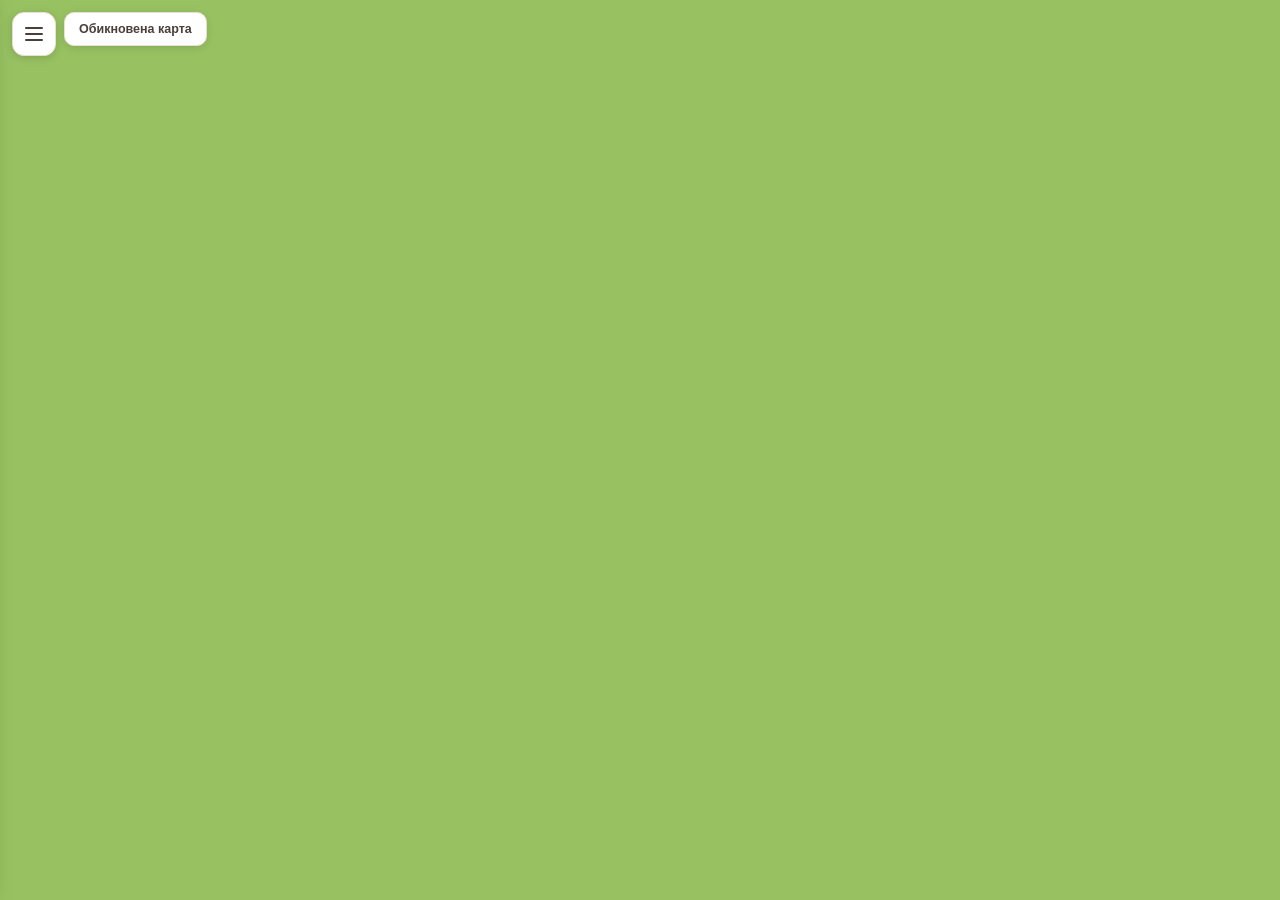
==== index.html @ 9bd8dcd1 "Add files via upload" ====
<!doctype html>
<html lang="en">
    <head>
        <meta charset="utf-8">
        <meta http-equiv="X-UA-Compatible" content="IE=edge">
        <meta name="viewport" content="initial-scale=1,user-scalable=no,maximum-scale=1,width=device-width">
        <meta name="mobile-web-app-capable" content="yes">
        <meta name="apple-mobile-web-app-capable" content="yes">
        <link rel="stylesheet" href="css/leaflet.css">
        <link rel="stylesheet" href="css/qgis2web.css">
        <link rel="stylesheet" href="css/fontawesome-all.min.css">
        <link rel="stylesheet" href="css/leaflet.photon.css">
        <style>
        #map {
            width: 100%;
            height: 100vh;
        }
        </style>
        <title></title>
    
<style>
  html, body { margin:0; padding:0; height:100%; font-family: 'Manrope', Arial, sans-serif; }
  #map { background: #98C262 !important; }
  .leaflet-container { background: #98C262 !important; }

  /* Popup styling */
  .pm-popup { max-width: 230px; }
  .pm-photo { width:100%; max-height: 130px; object-fit: cover; object-position: center 20%; border-radius:8px; margin-bottom:8px; display:block; }
  .pm-popup h3 { margin: 0 0 6px; font-size: 16px; }
  .pm-line { margin: 2px 0; font-size: 12.5px; }
  .pm-stop { margin: 6px 0; font-size: 11.5px; color:#8C7F78; display:flex; align-items:center; gap:6px; }
  .pm-dot { width:8px; height:8px; border-radius:50%; display:inline-block; flex-shrink:0; }
  .pm-btnrow { display:flex; gap:6px; margin-top:8px; }
  .pm-btn { flex:1; padding:8px 6px; border:none; border-radius:8px; color:#fff; font-weight:700; font-size:12px; cursor:pointer; }
  .pm-btn.pm-bus { background:#9FC3B0; }
  .pm-btn.pm-car { background:#B9A7DE; }
  .pm-btn:active { transform: scale(0.97); }

  /* Hamburger */
  #pm-hamburger {
    position: absolute; top: 12px; left: 12px; z-index: 1000;
    width: 42px; height: 42px; border-radius: 12px; background: #fff;
    border: 1px solid #EADFD3; box-shadow: 0 2px 8px rgba(0,0,0,0.15);
    display: flex; flex-direction: column; align-items: center; justify-content: center; gap: 4px;
    cursor: pointer;
  }
  #pm-hamburger span { width: 18px; height: 2px; background: #4A3F3A; border-radius: 2px; }

  #pm-overlay {
    position: fixed; inset: 0; background: rgba(36,30,28,0.35);
    z-index: 1998; opacity: 0; pointer-events: none; transition: opacity .25s ease;
  }
  #pm-overlay.show { opacity: 1; pointer-events: auto; }

  #pm-sidebar {
    position: fixed; top:0; left:0; bottom:0; width: min(320px, 85vw);
    background: #fff; z-index: 1999;
    transform: translateX(-105%); transition: transform .28s ease;
    display: flex; flex-direction: column; box-shadow: 6px 0 24px rgba(0,0,0,0.2);
  }
  #pm-sidebar.open { transform: translateX(0); }
  #pm-sidebar-head { padding: 18px 16px 10px; border-bottom: 1px solid #EADFD3; position: relative; }
  #pm-sidebar-head h2 { margin: 0 0 4px; font-size: 19px; color:#4A3F3A; }
  #pm-sidebar-head p { margin: 0 0 12px; font-size: 12px; color:#8C7F78; }
  #pm-search { width: 100%; box-sizing:border-box; padding: 9px 12px; border-radius: 10px; border: 1px solid #EADFD3; font-size: 13px; }
  #pm-close { position:absolute; top:14px; right:12px; width:28px; height:28px; border:none; background:#F4EFE9; border-radius:8px; cursor:pointer; font-size:14px; }
  #pm-list { flex:1; overflow-y:auto; padding: 8px 0 0; }
  .pm-item { display:flex; align-items:center; gap:9px; padding:10px 8px; border-radius:10px; cursor:pointer; }
  .pm-item:hover { background:#F7F3EE; }
  .pm-item .pm-item-dot { width:9px; height:9px; border-radius:50%; flex-shrink:0; }
  .pm-item .pm-item-name { font-size:13px; font-weight:600; color:#4A3F3A; line-height:1.3; }
  .pm-item .pm-item-addr { font-size:11px; color:#8C7F78; margin-top:1px; }

  /* Color mode switcher */
  #pm-modeswitch {
    display: flex; background: #F4EFE9; border-radius: 10px; padding: 3px;
    margin-bottom: 10px; gap: 2px;
  }
  #pm-modeswitch button {
    flex: 1; border: none; background: transparent; border-radius: 8px;
    padding: 7px 4px; font-family: inherit; font-size: 11.5px; font-weight: 700;
    color: #8C7F78; cursor: pointer;
  }
  #pm-modeswitch button.active { background: #fff; color: #4A3F3A; box-shadow: 0 1px 4px rgba(0,0,0,0.12); }
  #pm-legend { font-size: 11px; color:#8C7F78; margin: 0 0 10px; min-height: 16px; }
  #pm-legend .pm-lg-row { display:inline-flex; align-items:center; gap:4px; margin-right:10px; }
  #pm-legend .pm-lg-dot { width:8px; height:8px; border-radius:50%; display:inline-block; }

  /* Category selection buttons */
  #pm-category-select { display: flex; flex-direction: column; gap: 8px; margin: 12px 0 10px; }
  .pm-cat-btn {
    display: flex; align-items: center; gap: 10px; text-align: left;
    padding: 12px 14px; border-radius: 12px; border: 1.5px solid #EADFD3;
    background: #FBF8F5; cursor: pointer; font-family: inherit;
  }
  .pm-cat-btn .pm-cat-icon { font-size: 20px; flex-shrink: 0; }
  .pm-cat-btn .pm-cat-label { font-size: 12.5px; font-weight: 700; color: #4A3F3A; line-height: 1.3; }
  .pm-cat-btn.active { border-color: #4A3F3A; background: #fff; box-shadow: 0 2px 8px rgba(0,0,0,0.1); }
  #pm-mode-reset {
    width: 100%; margin: 2px 0 12px; padding: 8px; border: none; background: transparent;
    color: #8C7F78; font-size: 11.5px; text-decoration: underline; cursor: pointer; font-family: inherit;
  }
  #pm-list-section { display: none; flex: 1; min-height: 0; flex-direction: column; padding: 0 16px 16px; }
  #pm-list-section.show { display: flex; }

  /* Status badge, always visible on the map */
  #pm-statusbadge {
    position: absolute; top: 12px; left: 64px; z-index: 1000;
    background: #fff; border: 1px solid #EADFD3; border-radius: 10px;
    padding: 9px 14px; font-size: 12.5px; font-weight: 700; color: #4A3F3A;
    box-shadow: 0 2px 8px rgba(0,0,0,0.12);
  }

  /* Stop / parking indicator markers */
  .pm-stop-marker {
    width: 0; height: 0;
    border-left: 7px solid transparent;
    border-right: 7px solid transparent;
    border-bottom: 12px solid #5B9279;
    filter: drop-shadow(0 1px 2px rgba(0,0,0,0.35));
  }
  .pm-parking-marker {
    width: 12px; height: 12px;
    background: #6E4FA3;
    border-radius: 3px;
    box-shadow: 0 1px 3px rgba(0,0,0,0.35);
  }
  .pm-indicator-tooltip {
    font-size: 11px !important; font-weight: 700;
    background: #fff !important; border: 1px solid #EADFD3 !important;
    color: #4A3F3A !important; padding: 3px 7px !important;
    box-shadow: 0 1px 4px rgba(0,0,0,0.15) !important;
  }
  #pm-symbol-legend {
    border-top: 1px solid #EADFD3; padding-top: 10px; margin-top: 2px;
    display: flex; flex-direction: column; gap: 6px;
  }
  .pm-symbol-row { display: flex; align-items: center; gap: 9px; font-size: 11.5px; color: #8C7F78; }
  .pm-symbol-row .pm-stop-marker { flex-shrink: 0; filter: none; }
  .pm-symbol-row .pm-parking-marker { flex-shrink: 0; box-shadow: none; }

  /* Routes list */
  .pm-route-item {
    padding: 12px 10px; border-radius: 10px; cursor: pointer; margin-bottom: 4px;
    border: 1.5px solid transparent;
  }
  .pm-route-item:hover { background: #F7F3EE; }
  .pm-route-item.active { background: #FBF3EC; border-color: #4A3F3A; }
  .pm-route-item .pm-route-title { font-size: 13px; font-weight: 700; color: #4A3F3A; }
  .pm-route-item .pm-route-count { font-size: 11px; color: #8C7F78; margin-top: 2px; }
  #pm-route-steps { padding: 10px 2px 0; font-size: 11.5px; color: #8C7F78; }
  #pm-route-steps b { color: #4A3F3A; }
  #pm-route-clear {
    display: none; width: 100%; margin-top: 8px; padding: 8px; border: none;
    background: transparent; color: #8C7F78; font-size: 11px; text-decoration: underline;
    cursor: pointer; font-family: inherit;
  }
</style>
</head>
    <body>
        <div id="map">
        </div>
        <div id="pm-hamburger" onclick="pmToggleSidebar(true)"><span></span><span></span><span></span></div>
        <div id="pm-statusbadge"><span id="pm-statusbadge-text">Обикновена карта</span></div>
        <div id="pm-overlay" onclick="pmToggleSidebar(false)"></div>
        <div id="pm-sidebar">
            <div id="pm-sidebar-head">
                <button id="pm-close" onclick="pmToggleSidebar(false)">&#10005;</button>
                <h2>Паметници на Пловдив</h2>
                <p>Избери как да се оцветят паметниците</p>
                <div id="pm-category-select">
                    <button class="pm-cat-btn" id="pm-mode-transport" data-mode="transport">
                        <span class="pm-cat-icon">🚌</span>
                        <span class="pm-cat-label">Достъпност<br>с обществен транспорт</span>
                    </button>
                    <button class="pm-cat-btn" id="pm-mode-car" data-mode="car">
                        <span class="pm-cat-icon">🚗</span>
                        <span class="pm-cat-label">Достъпност<br>с личен транспорт</span>
                    </button>
                    <button class="pm-cat-btn" id="pm-mode-era" data-mode="era">
                        <span class="pm-cat-icon">🏛️</span>
                        <span class="pm-cat-label">Епоха на създаване</span>
                    </button>
                    <button class="pm-cat-btn" id="pm-mode-routes" data-mode="routes">
                        <span class="pm-cat-icon">🚶</span>
                        <span class="pm-cat-label">Тематични маршрути</span>
                    </button>
                </div>
                <button id="pm-mode-reset">Обикновена (нулирай цветовете)</button>
                <div id="pm-legend"></div>
                <div id="pm-symbol-legend">
                    <div class="pm-symbol-row"><div class="pm-stop-marker"></div><span>Спирка на градския транспорт</span></div>
                    <div class="pm-symbol-row"><div class="pm-parking-marker"></div><span>Паркинг / синя зона</span></div>
                </div>
            </div>
            <div id="pm-list-section">
                <input id="pm-search" type="text" placeholder="Търсене по име или адрес...">
                <div id="pm-list"></div>
            </div>
        </div>
        <script src="js/qgis2web_expressions.js"></script>
        <script src="js/leaflet.js"></script>
        <script src="js/leaflet.rotatedMarker.js"></script>
        <script src="js/leaflet.pattern.js"></script>
        <script src="js/leaflet-hash.js"></script>
        <script src="js/Autolinker.min.js"></script>
        <script src="js/rbush.min.js"></script>
        <script src="js/labelgun.min.js"></script>
        <script src="js/labels.js"></script>
        <script src="js/leaflet.photon.js"></script>
        <script src="data/__0.js"></script>
        <script src="data/pametnici__1.js"></script>
        <script>
        var map = L.map('map', {
            zoomControl:false, maxZoom:18, minZoom:12
        }).fitBounds([[42.057613572393926,24.617048228412507],[42.22718498028912,24.957470828413427]]);
        var hash = new L.Hash(map);
        map.attributionControl.setPrefix('<a href="https://github.com/qgis2web/qgis2web" target="_blank">qgis2web</a> &middot; <a href="https://leafletjs.com" title="A JS library for interactive maps">Leaflet</a> &middot; <a href="https://qgis.org">QGIS</a>');
        var autolinker = new Autolinker({truncate: {length: 30, location: 'smart'}});
        // remove popup's row if "visible-with-data"
        function removeEmptyRowsFromPopupContent(content, feature) {
         var tempDiv = document.createElement('div');
         tempDiv.innerHTML = content;
         var rows = tempDiv.querySelectorAll('tr');
         for (var i = 0; i < rows.length; i++) {
             var td = rows[i].querySelector('td.visible-with-data');
             var key = td ? td.id : '';
             if (td && td.classList.contains('visible-with-data') && feature.properties[key] == null) {
                 rows[i].parentNode.removeChild(rows[i]);
             }
         }
         return tempDiv.innerHTML;
        }
        // modify popup if contains media
        function addClassToPopupIfMedia(content, popup) {
            var tempDiv = document.createElement('div');
            tempDiv.innerHTML = content;
            var imgTd = tempDiv.querySelector('td img');
            if (imgTd) {
                var src = imgTd.getAttribute('src');
                if (/\.(jpg|jpeg|png|gif|bmp|webp|avif)$/i.test(src)) {
                    popup._contentNode.classList.add('media');
                    var img = popup._contentNode.querySelector('td img');
                    if (img) {
                        // If already loaded (cache), update immediately
                        if (img.complete && img.naturalHeight > 0) {
                            popup.update();
                        } else {
                            img.addEventListener('load', function() {
                                popup.update();
                            });
                            img.addEventListener('error', function() {
                                popup.update();
                            });
                        }
                    }
                } else if (/\.(mp3|wav|ogg|aac)$/i.test(src)) {
                    var audio = document.createElement('audio');
                    audio.controls = true;
                    audio.src = src;
                    imgTd.parentNode.replaceChild(audio, imgTd);
                    popup._contentNode.classList.add('media');
                    setTimeout(function() {
                        popup.setContent(tempDiv.innerHTML);
                        popup.update();
                    }, 10);
                } else if (/\.(mp4|webm|ogg|mov)$/i.test(src)) {
                    var video = document.createElement('video');
                    video.controls = true;
                    video.src = src;
                    video.style.width = "400px";
                    video.style.height = "300px";
                    video.style.maxHeight = "60vh";
                    video.style.maxWidth = "60vw";
                    imgTd.parentNode.replaceChild(video, imgTd);
                    popup._contentNode.classList.add('media');
                    // Aggiorna il popup quando il video carica i metadati
                    video.addEventListener('loadedmetadata', function() {
                        popup.update();
                    });
                    setTimeout(function() {
                        popup.setContent(tempDiv.innerHTML);
                        popup.update();
                    }, 10);
                } else {
                    popup._contentNode.classList.remove('media');
                }
            } else {
                popup._contentNode.classList.remove('media');
            }
        }
        var zoomControl = L.control.zoom({
            position: 'topleft'
        }).addTo(map);
        var bounds_group = new L.featureGroup([]);
        function setBounds() {
            map.setMaxBounds(map.getBounds());
            map.setMinZoom(map.getZoom());
        }
        var TRANSPORT_COLORS = {
            'Непосредствен достъп': 'rgba(109,214,92,1.0)',
            'Близък достъп': 'rgba(238,234,47,1.0)',
            'Достъп на средно разстояние': 'rgba(235,132,66,1.0)',
            'Отдалечен достъп': 'rgba(218,107,97,1.0)'
        };
        var ERA_COLORS = {
            'преди 1944 г.': '#e98bb1',
            '1944–1989 г.': '#6b1ac8',
            'след 1989 г.': '#d1386b',
            'година неизвестна': '#C9BEB4'
        };
        var CAR_COLORS = {
            'Непосредствен достъп': TRANSPORT_COLORS['Непосредствен достъп'],
            'Близък достъп': TRANSPORT_COLORS['Близък достъп'],
            'Достъп на средно разстояние': TRANSPORT_COLORS['Достъп на средно разстояние'],
            'Отдалечен достъп': TRANSPORT_COLORS['Отдалечен достъп']
        };
        var NEUTRAL_COLOR = '#F48067';
        var LEGENDS = {
            none: [],
            transport: [
                ['Непосредствен', TRANSPORT_COLORS['Непосредствен достъп']],
                ['Близък', TRANSPORT_COLORS['Близък достъп']],
                ['Среден', TRANSPORT_COLORS['Достъп на средно разстояние']],
                ['Отдалечен', TRANSPORT_COLORS['Отдалечен достъп']]
            ],
            car: [
                ['Непосредствен', CAR_COLORS['Непосредствен достъп']],
                ['Близък', CAR_COLORS['Близък достъп']],
                ['Среден', CAR_COLORS['Достъп на средно разстояние']],
                ['Отдалечен', CAR_COLORS['Отдалечен достъп']]
            ],
            era: [
                ['преди 1944', ERA_COLORS['преди 1944 г.']],
                ['1944–1989', ERA_COLORS['1944–1989 г.']],
                ['след 1989', ERA_COLORS['след 1989 г.']],
                ['неизвестна', ERA_COLORS['година неизвестна']]
            ]
        };
        var pmCurrentMode = 'none';
var ROUTES = [
  { title: 'Литературен маршрут', fids: [12,24,15,16] },
  { title: 'Маршрут на паметта за освободителите', fids: [2,3,4] },
  { title: 'Ареална обиколка в „Цар-Симеонова градина“', fids: [6,8,10,22,27,30,33,34] },
  { title: 'Маршрут на възрожденските просветители', fids: [33,16,46,50,12,13] },
  { title: 'Маршрут на саможертвата и историческата памет', fids: [37,49,43,51,44,14,18,26] },
  { title: 'Маршрут на изобразителното изкуство и музиката', fids: [11,20,18,36] },
  { title: 'Маршрут на чуждестранните приятели на България', fids: [21,10,27,34,29] }
];

        var CENTRAL_STATION = [42.134903, 24.74144];
        function pmColorFor(mode, p) {
            if (mode === 'transport') return TRANSPORT_COLORS[p.stop_category] || NEUTRAL_COLOR;
            if (mode === 'car') return CAR_COLORS[p.parking_category] || NEUTRAL_COLOR;
            if (mode === 'era') return ERA_COLORS[p.era_label] || NEUTRAL_COLOR;
            return NEUTRAL_COLOR;
        }
        function pop___0(feature, layer) {
            var popupContent = '<table>\
                    <tr>\
                        <td colspan="2">' + (feature.properties['id'] !== null ? autolinker.link(String(feature.properties['id']).replace(/'/g, '\'').toLocaleString()) : '') + '</td>\
                    </tr>\
                    <tr>\
                        <td colspan="2">' + (feature.properties['@id'] !== null ? autolinker.link(String(feature.properties['@id']).replace(/'/g, '\'').toLocaleString()) : '') + '</td>\
                    </tr>\
                    <tr>\
                        <td colspan="2">' + (feature.properties['access'] !== null ? autolinker.link(String(feature.properties['access']).replace(/'/g, '\'').toLocaleString()) : '') + '</td>\
                    </tr>\
                    <tr>\
                        <td colspan="2">' + (feature.properties['access_aisle'] !== null ? autolinker.link(String(feature.properties['access_aisle']).replace(/'/g, '\'').toLocaleString()) : '') + '</td>\
                    </tr>\
                    <tr>\
                        <td colspan="2">' + (feature.properties['addr:city'] !== null ? autolinker.link(String(feature.properties['addr:city']).replace(/'/g, '\'').toLocaleString()) : '') + '</td>\
                    </tr>\
                    <tr>\
                        <td colspan="2">' + (feature.properties['addr:postcode'] !== null ? autolinker.link(String(feature.properties['addr:postcode']).replace(/'/g, '\'').toLocaleString()) : '') + '</td>\
                    </tr>\
                    <tr>\
                        <td colspan="2">' + (feature.properties['addr:street'] !== null ? autolinker.link(String(feature.properties['addr:street']).replace(/'/g, '\'').toLocaleString()) : '') + '</td>\
                    </tr>\
                    <tr>\
                        <td colspan="2">' + (feature.properties['alt_name'] !== null ? autolinker.link(String(feature.properties['alt_name']).replace(/'/g, '\'').toLocaleString()) : '') + '</td>\
                    </tr>\
                    <tr>\
                        <td colspan="2">' + (feature.properties['area'] !== null ? autolinker.link(String(feature.properties['area']).replace(/'/g, '\'').toLocaleString()) : '') + '</td>\
                    </tr>\
                    <tr>\
                        <td colspan="2">' + (feature.properties['bicycle'] !== null ? autolinker.link(String(feature.properties['bicycle']).replace(/'/g, '\'').toLocaleString()) : '') + '</td>\
                    </tr>\
                    <tr>\
                        <td colspan="2">' + (feature.properties['bicycle:physical'] !== null ? autolinker.link(String(feature.properties['bicycle:physical']).replace(/'/g, '\'').toLocaleString()) : '') + '</td>\
                    </tr>\
                    <tr>\
                        <td colspan="2">' + (feature.properties['bicycle:signed'] !== null ? autolinker.link(String(feature.properties['bicycle:signed']).replace(/'/g, '\'').toLocaleString()) : '') + '</td>\
                    </tr>\
                    <tr>\
                        <td colspan="2">' + (feature.properties['bridge'] !== null ? autolinker.link(String(feature.properties['bridge']).replace(/'/g, '\'').toLocaleString()) : '') + '</td>\
                    </tr>\
                    <tr>\
                        <td colspan="2">' + (feature.properties['bridge:structure'] !== null ? autolinker.link(String(feature.properties['bridge:structure']).replace(/'/g, '\'').toLocaleString()) : '') + '</td>\
                    </tr>\
                    <tr>\
                        <td colspan="2">' + (feature.properties['bus'] !== null ? autolinker.link(String(feature.properties['bus']).replace(/'/g, '\'').toLocaleString()) : '') + '</td>\
                    </tr>\
                    <tr>\
                        <td colspan="2">' + (feature.properties['bus:lanes'] !== null ? autolinker.link(String(feature.properties['bus:lanes']).replace(/'/g, '\'').toLocaleString()) : '') + '</td>\
                    </tr>\
                    <tr>\
                        <td colspan="2">' + (feature.properties['bus_bay'] !== null ? autolinker.link(String(feature.properties['bus_bay']).replace(/'/g, '\'').toLocaleString()) : '') + '</td>\
                    </tr>\
                    <tr>\
                        <td colspan="2">' + (feature.properties['button_operated'] !== null ? autolinker.link(String(feature.properties['button_operated']).replace(/'/g, '\'').toLocaleString()) : '') + '</td>\
                    </tr>\
                    <tr>\
                        <td colspan="2">' + (feature.properties['capacity:persons'] !== null ? autolinker.link(String(feature.properties['capacity:persons']).replace(/'/g, '\'').toLocaleString()) : '') + '</td>\
                    </tr>\
                    <tr>\
                        <td colspan="2">' + (feature.properties['change:lanes'] !== null ? autolinker.link(String(feature.properties['change:lanes']).replace(/'/g, '\'').toLocaleString()) : '') + '</td>\
                    </tr>\
                    <tr>\
                        <td colspan="2">' + (feature.properties['check_date'] !== null ? autolinker.link(String(feature.properties['check_date']).replace(/'/g, '\'').toLocaleString()) : '') + '</td>\
                    </tr>\
                    <tr>\
                        <td colspan="2">' + (feature.properties['check_date:cycleway:surface'] !== null ? autolinker.link(String(feature.properties['check_date:cycleway:surface']).replace(/'/g, '\'').toLocaleString()) : '') + '</td>\
                    </tr>\
                    <tr>\
                        <td colspan="2">' + (feature.properties['check_date:footway:surface'] !== null ? autolinker.link(String(feature.properties['check_date:footway:surface']).replace(/'/g, '\'').toLocaleString()) : '') + '</td>\
                    </tr>\
                    <tr>\
                        <td colspan="2">' + (feature.properties['check_date:handrail'] !== null ? autolinker.link(String(feature.properties['check_date:handrail']).replace(/'/g, '\'').toLocaleString()) : '') + '</td>\
                    </tr>\
                    <tr>\
                        <td colspan="2">' + (feature.properties['check_date:lit'] !== null ? autolinker.link(String(feature.properties['check_date:lit']).replace(/'/g, '\'').toLocaleString()) : '') + '</td>\
                    </tr>\
                    <tr>\
                        <td colspan="2">' + (feature.properties['check_date:ramp'] !== null ? autolinker.link(String(feature.properties['check_date:ramp']).replace(/'/g, '\'').toLocaleString()) : '') + '</td>\
                    </tr>\
                    <tr>\
                        <td colspan="2">' + (feature.properties['check_date:smoothness'] !== null ? autolinker.link(String(feature.properties['check_date:smoothness']).replace(/'/g, '\'').toLocaleString()) : '') + '</td>\
                    </tr>\
                    <tr>\
                        <td colspan="2">' + (feature.properties['check_date:surface'] !== null ? autolinker.link(String(feature.properties['check_date:surface']).replace(/'/g, '\'').toLocaleString()) : '') + '</td>\
                    </tr>\
                    <tr>\
                        <td colspan="2">' + (feature.properties['coach'] !== null ? autolinker.link(String(feature.properties['coach']).replace(/'/g, '\'').toLocaleString()) : '') + '</td>\
                    </tr>\
                    <tr>\
                        <td colspan="2">' + (feature.properties['construction'] !== null ? autolinker.link(String(feature.properties['construction']).replace(/'/g, '\'').toLocaleString()) : '') + '</td>\
                    </tr>\
                    <tr>\
                        <td colspan="2">' + (feature.properties['conveying'] !== null ? autolinker.link(String(feature.properties['conveying']).replace(/'/g, '\'').toLocaleString()) : '') + '</td>\
                    </tr>\
                    <tr>\
                        <td colspan="2">' + (feature.properties['covered'] !== null ? autolinker.link(String(feature.properties['covered']).replace(/'/g, '\'').toLocaleString()) : '') + '</td>\
                    </tr>\
                    <tr>\
                        <td colspan="2">' + (feature.properties['crossing'] !== null ? autolinker.link(String(feature.properties['crossing']).replace(/'/g, '\'').toLocaleString()) : '') + '</td>\
                    </tr>\
                    <tr>\
                        <td colspan="2">' + (feature.properties['crossing:island'] !== null ? autolinker.link(String(feature.properties['crossing:island']).replace(/'/g, '\'').toLocaleString()) : '') + '</td>\
                    </tr>\
                    <tr>\
                        <td colspan="2">' + (feature.properties['crossing:markings'] !== null ? autolinker.link(String(feature.properties['crossing:markings']).replace(/'/g, '\'').toLocaleString()) : '') + '</td>\
                    </tr>\
                    <tr>\
                        <td colspan="2">' + (feature.properties['crossing:operating_times'] !== null ? autolinker.link(String(feature.properties['crossing:operating_times']).replace(/'/g, '\'').toLocaleString()) : '') + '</td>\
                    </tr>\
                    <tr>\
                        <td colspan="2">' + (feature.properties['crossing:signals'] !== null ? autolinker.link(String(feature.properties['crossing:signals']).replace(/'/g, '\'').toLocaleString()) : '') + '</td>\
                    </tr>\
                    <tr>\
                        <td colspan="2">' + (feature.properties['cutting'] !== null ? autolinker.link(String(feature.properties['cutting']).replace(/'/g, '\'').toLocaleString()) : '') + '</td>\
                    </tr>\
                    <tr>\
                        <td colspan="2">' + (feature.properties['cycleway'] !== null ? autolinker.link(String(feature.properties['cycleway']).replace(/'/g, '\'').toLocaleString()) : '') + '</td>\
                    </tr>\
                    <tr>\
                        <td colspan="2">' + (feature.properties['cycleway:both'] !== null ? autolinker.link(String(feature.properties['cycleway:both']).replace(/'/g, '\'').toLocaleString()) : '') + '</td>\
                    </tr>\
                    <tr>\
                        <td colspan="2">' + (feature.properties['cycleway:left'] !== null ? autolinker.link(String(feature.properties['cycleway:left']).replace(/'/g, '\'').toLocaleString()) : '') + '</td>\
                    </tr>\
                    <tr>\
                        <td colspan="2">' + (feature.properties['cycleway:right'] !== null ? autolinker.link(String(feature.properties['cycleway:right']).replace(/'/g, '\'').toLocaleString()) : '') + '</td>\
                    </tr>\
                    <tr>\
                        <td colspan="2">' + (feature.properties['cycleway:right:buffer'] !== null ? autolinker.link(String(feature.properties['cycleway:right:buffer']).replace(/'/g, '\'').toLocaleString()) : '') + '</td>\
                    </tr>\
                    <tr>\
                        <td colspan="2">' + (feature.properties['cycleway:right:oneway'] !== null ? autolinker.link(String(feature.properties['cycleway:right:oneway']).replace(/'/g, '\'').toLocaleString()) : '') + '</td>\
                    </tr>\
                    <tr>\
                        <td colspan="2">' + (feature.properties['cycleway:right:separation'] !== null ? autolinker.link(String(feature.properties['cycleway:right:separation']).replace(/'/g, '\'').toLocaleString()) : '') + '</td>\
                    </tr>\
                    <tr>\
                        <td colspan="2">' + (feature.properties['cycleway:surface'] !== null ? autolinker.link(String(feature.properties['cycleway:surface']).replace(/'/g, '\'').toLocaleString()) : '') + '</td>\
                    </tr>\
                    <tr>\
                        <td colspan="2">' + (feature.properties['cycleway:width'] !== null ? autolinker.link(String(feature.properties['cycleway:width']).replace(/'/g, '\'').toLocaleString()) : '') + '</td>\
                    </tr>\
                    <tr>\
                        <td colspan="2">' + (feature.properties['description'] !== null ? autolinker.link(String(feature.properties['description']).replace(/'/g, '\'').toLocaleString()) : '') + '</td>\
                    </tr>\
                    <tr>\
                        <td colspan="2">' + (feature.properties['destination'] !== null ? autolinker.link(String(feature.properties['destination']).replace(/'/g, '\'').toLocaleString()) : '') + '</td>\
                    </tr>\
                    <tr>\
                        <td colspan="2">' + (feature.properties['destination:backward'] !== null ? autolinker.link(String(feature.properties['destination:backward']).replace(/'/g, '\'').toLocaleString()) : '') + '</td>\
                    </tr>\
                    <tr>\
                        <td colspan="2">' + (feature.properties['destination:colour'] !== null ? autolinker.link(String(feature.properties['destination:colour']).replace(/'/g, '\'').toLocaleString()) : '') + '</td>\
                    </tr>\
                    <tr>\
                        <td colspan="2">' + (feature.properties['destination:colour:forward'] !== null ? autolinker.link(String(feature.properties['destination:colour:forward']).replace(/'/g, '\'').toLocaleString()) : '') + '</td>\
                    </tr>\
                    <tr>\
                        <td colspan="2">' + (feature.properties['destination:forward'] !== null ? autolinker.link(String(feature.properties['destination:forward']).replace(/'/g, '\'').toLocaleString()) : '') + '</td>\
                    </tr>\
                    <tr>\
                        <td colspan="2">' + (feature.properties['destination:ref'] !== null ? autolinker.link(String(feature.properties['destination:ref']).replace(/'/g, '\'').toLocaleString()) : '') + '</td>\
                    </tr>\
                    <tr>\
                        <td colspan="2">' + (feature.properties['destination:ref:backward'] !== null ? autolinker.link(String(feature.properties['destination:ref:backward']).replace(/'/g, '\'').toLocaleString()) : '') + '</td>\
                    </tr>\
                    <tr>\
                        <td colspan="2">' + (feature.properties['destination:ref:forward'] !== null ? autolinker.link(String(feature.properties['destination:ref:forward']).replace(/'/g, '\'').toLocaleString()) : '') + '</td>\
                    </tr>\
                    <tr>\
                        <td colspan="2">' + (feature.properties['dog'] !== null ? autolinker.link(String(feature.properties['dog']).replace(/'/g, '\'').toLocaleString()) : '') + '</td>\
                    </tr>\
                    <tr>\
                        <td colspan="2">' + (feature.properties['embankment'] !== null ? autolinker.link(String(feature.properties['embankment']).replace(/'/g, '\'').toLocaleString()) : '') + '</td>\
                    </tr>\
                    <tr>\
                        <td colspan="2">' + (feature.properties['emergency'] !== null ? autolinker.link(String(feature.properties['emergency']).replace(/'/g, '\'').toLocaleString()) : '') + '</td>\
                    </tr>\
                    <tr>\
                        <td colspan="2">' + (feature.properties['fixme'] !== null ? autolinker.link(String(feature.properties['fixme']).replace(/'/g, '\'').toLocaleString()) : '') + '</td>\
                    </tr>\
                    <tr>\
                        <td colspan="2">' + (feature.properties['flashing_lights'] !== null ? autolinker.link(String(feature.properties['flashing_lights']).replace(/'/g, '\'').toLocaleString()) : '') + '</td>\
                    </tr>\
                    <tr>\
                        <td colspan="2">' + (feature.properties['foot'] !== null ? autolinker.link(String(feature.properties['foot']).replace(/'/g, '\'').toLocaleString()) : '') + '</td>\
                    </tr>\
                    <tr>\
                        <td colspan="2">' + (feature.properties['footway'] !== null ? autolinker.link(String(feature.properties['footway']).replace(/'/g, '\'').toLocaleString()) : '') + '</td>\
                    </tr>\
                    <tr>\
                        <td colspan="2">' + (feature.properties['footway:surface'] !== null ? autolinker.link(String(feature.properties['footway:surface']).replace(/'/g, '\'').toLocaleString()) : '') + '</td>\
                    </tr>\
                    <tr>\
                        <td colspan="2">' + (feature.properties['footway:width'] !== null ? autolinker.link(String(feature.properties['footway:width']).replace(/'/g, '\'').toLocaleString()) : '') + '</td>\
                    </tr>\
                    <tr>\
                        <td colspan="2">' + (feature.properties['ford'] !== null ? autolinker.link(String(feature.properties['ford']).replace(/'/g, '\'').toLocaleString()) : '') + '</td>\
                    </tr>\
                    <tr>\
                        <td colspan="2">' + (feature.properties['goods'] !== null ? autolinker.link(String(feature.properties['goods']).replace(/'/g, '\'').toLocaleString()) : '') + '</td>\
                    </tr>\
                    <tr>\
                        <td colspan="2">' + (feature.properties['handrail'] !== null ? autolinker.link(String(feature.properties['handrail']).replace(/'/g, '\'').toLocaleString()) : '') + '</td>\
                    </tr>\
                    <tr>\
                        <td colspan="2">' + (feature.properties['hazard'] !== null ? autolinker.link(String(feature.properties['hazard']).replace(/'/g, '\'').toLocaleString()) : '') + '</td>\
                    </tr>\
                    <tr>\
                        <td colspan="2">' + (feature.properties['hazmat'] !== null ? autolinker.link(String(feature.properties['hazmat']).replace(/'/g, '\'').toLocaleString()) : '') + '</td>\
                    </tr>\
                    <tr>\
                        <td colspan="2">' + (feature.properties['hazmat:conditional'] !== null ? autolinker.link(String(feature.properties['hazmat:conditional']).replace(/'/g, '\'').toLocaleString()) : '') + '</td>\
                    </tr>\
                    <tr>\
                        <td colspan="2">' + (feature.properties['hgv'] !== null ? autolinker.link(String(feature.properties['hgv']).replace(/'/g, '\'').toLocaleString()) : '') + '</td>\
                    </tr>\
                    <tr>\
                        <td colspan="2">' + (feature.properties['hgv:backward'] !== null ? autolinker.link(String(feature.properties['hgv:backward']).replace(/'/g, '\'').toLocaleString()) : '') + '</td>\
                    </tr>\
                    <tr>\
                        <td colspan="2">' + (feature.properties['highway'] !== null ? autolinker.link(String(feature.properties['highway']).replace(/'/g, '\'').toLocaleString()) : '') + '</td>\
                    </tr>\
                    <tr>\
                        <td colspan="2">' + (feature.properties['horse'] !== null ? autolinker.link(String(feature.properties['horse']).replace(/'/g, '\'').toLocaleString()) : '') + '</td>\
                    </tr>\
                    <tr>\
                        <td colspan="2">' + (feature.properties['incline'] !== null ? autolinker.link(String(feature.properties['incline']).replace(/'/g, '\'').toLocaleString()) : '') + '</td>\
                    </tr>\
                    <tr>\
                        <td colspan="2">' + (feature.properties['indoor'] !== null ? autolinker.link(String(feature.properties['indoor']).replace(/'/g, '\'').toLocaleString()) : '') + '</td>\
                    </tr>\
                    <tr>\
                        <td colspan="2">' + (feature.properties['informal'] !== null ? autolinker.link(String(feature.properties['informal']).replace(/'/g, '\'').toLocaleString()) : '') + '</td>\
                    </tr>\
                    <tr>\
                        <td colspan="2">' + (feature.properties['inline_skates'] !== null ? autolinker.link(String(feature.properties['inline_skates']).replace(/'/g, '\'').toLocaleString()) : '') + '</td>\
                    </tr>\
                    <tr>\
                        <td colspan="2">' + (feature.properties['int_name'] !== null ? autolinker.link(String(feature.properties['int_name']).replace(/'/g, '\'').toLocaleString()) : '') + '</td>\
                    </tr>\
                    <tr>\
                        <td colspan="2">' + (feature.properties['junction'] !== null ? autolinker.link(String(feature.properties['junction']).replace(/'/g, '\'').toLocaleString()) : '') + '</td>\
                    </tr>\
                    <tr>\
                        <td colspan="2">' + (feature.properties['kerb'] !== null ? autolinker.link(String(feature.properties['kerb']).replace(/'/g, '\'').toLocaleString()) : '') + '</td>\
                    </tr>\
                    <tr>\
                        <td colspan="2">' + (feature.properties['kick_scooter'] !== null ? autolinker.link(String(feature.properties['kick_scooter']).replace(/'/g, '\'').toLocaleString()) : '') + '</td>\
                    </tr>\
                    <tr>\
                        <td colspan="2">' + (feature.properties['lane_markings'] !== null ? autolinker.link(String(feature.properties['lane_markings']).replace(/'/g, '\'').toLocaleString()) : '') + '</td>\
                    </tr>\
                    <tr>\
                        <td colspan="2">' + (feature.properties['lanes'] !== null ? autolinker.link(String(feature.properties['lanes']).replace(/'/g, '\'').toLocaleString()) : '') + '</td>\
                    </tr>\
                    <tr>\
                        <td colspan="2">' + (feature.properties['lanes:backward'] !== null ? autolinker.link(String(feature.properties['lanes:backward']).replace(/'/g, '\'').toLocaleString()) : '') + '</td>\
                    </tr>\
                    <tr>\
                        <td colspan="2">' + (feature.properties['lanes:forward'] !== null ? autolinker.link(String(feature.properties['lanes:forward']).replace(/'/g, '\'').toLocaleString()) : '') + '</td>\
                    </tr>\
                    <tr>\
                        <td colspan="2">' + (feature.properties['language:en'] !== null ? autolinker.link(String(feature.properties['language:en']).replace(/'/g, '\'').toLocaleString()) : '') + '</td>\
                    </tr>\
                    <tr>\
                        <td colspan="2">' + (feature.properties['layer'] !== null ? autolinker.link(String(feature.properties['layer']).replace(/'/g, '\'').toLocaleString()) : '') + '</td>\
                    </tr>\
                    <tr>\
                        <td colspan="2">' + (feature.properties['leisure'] !== null ? autolinker.link(String(feature.properties['leisure']).replace(/'/g, '\'').toLocaleString()) : '') + '</td>\
                    </tr>\
                    <tr>\
                        <td colspan="2">' + (feature.properties['level'] !== null ? autolinker.link(String(feature.properties['level']).replace(/'/g, '\'').toLocaleString()) : '') + '</td>\
                    </tr>\
                    <tr>\
                        <td colspan="2">' + (feature.properties['level:ref'] !== null ? autolinker.link(String(feature.properties['level:ref']).replace(/'/g, '\'').toLocaleString()) : '') + '</td>\
                    </tr>\
                    <tr>\
                        <td colspan="2">' + (feature.properties['lit'] !== null ? autolinker.link(String(feature.properties['lit']).replace(/'/g, '\'').toLocaleString()) : '') + '</td>\
                    </tr>\
                    <tr>\
                        <td colspan="2">' + (feature.properties['mapillary'] !== null ? autolinker.link(String(feature.properties['mapillary']).replace(/'/g, '\'').toLocaleString()) : '') + '</td>\
                    </tr>\
                    <tr>\
                        <td colspan="2">' + (feature.properties['material'] !== null ? autolinker.link(String(feature.properties['material']).replace(/'/g, '\'').toLocaleString()) : '') + '</td>\
                    </tr>\
                    <tr>\
                        <td colspan="2">' + (feature.properties['max_age'] !== null ? autolinker.link(String(feature.properties['max_age']).replace(/'/g, '\'').toLocaleString()) : '') + '</td>\
                    </tr>\
                    <tr>\
                        <td colspan="2">' + (feature.properties['maxheight'] !== null ? autolinker.link(String(feature.properties['maxheight']).replace(/'/g, '\'').toLocaleString()) : '') + '</td>\
                    </tr>\
                    <tr>\
                        <td colspan="2">' + (feature.properties['maxheight:signed'] !== null ? autolinker.link(String(feature.properties['maxheight:signed']).replace(/'/g, '\'').toLocaleString()) : '') + '</td>\
                    </tr>\
                    <tr>\
                        <td colspan="2">' + (feature.properties['maxspeed'] !== null ? autolinker.link(String(feature.properties['maxspeed']).replace(/'/g, '\'').toLocaleString()) : '') + '</td>\
                    </tr>\
                    <tr>\
                        <td colspan="2">' + (feature.properties['maxspeed:backward'] !== null ? autolinker.link(String(feature.properties['maxspeed:backward']).replace(/'/g, '\'').toLocaleString()) : '') + '</td>\
                    </tr>\
                    <tr>\
                        <td colspan="2">' + (feature.properties['maxspeed:conditional'] !== null ? autolinker.link(String(feature.properties['maxspeed:conditional']).replace(/'/g, '\'').toLocaleString()) : '') + '</td>\
                    </tr>\
                    <tr>\
                        <td colspan="2">' + (feature.properties['maxspeed:forward'] !== null ? autolinker.link(String(feature.properties['maxspeed:forward']).replace(/'/g, '\'').toLocaleString()) : '') + '</td>\
                    </tr>\
                    <tr>\
                        <td colspan="2">' + (feature.properties['maxspeed:lanes'] !== null ? autolinker.link(String(feature.properties['maxspeed:lanes']).replace(/'/g, '\'').toLocaleString()) : '') + '</td>\
                    </tr>\
                    <tr>\
                        <td colspan="2">' + (feature.properties['maxspeed:type'] !== null ? autolinker.link(String(feature.properties['maxspeed:type']).replace(/'/g, '\'').toLocaleString()) : '') + '</td>\
                    </tr>\
                    <tr>\
                        <td colspan="2">' + (feature.properties['maxspeed:type:backward'] !== null ? autolinker.link(String(feature.properties['maxspeed:type:backward']).replace(/'/g, '\'').toLocaleString()) : '') + '</td>\
                    </tr>\
                    <tr>\
                        <td colspan="2">' + (feature.properties['maxspeed:type:forward'] !== null ? autolinker.link(String(feature.properties['maxspeed:type:forward']).replace(/'/g, '\'').toLocaleString()) : '') + '</td>\
                    </tr>\
                    <tr>\
                        <td colspan="2">' + (feature.properties['maxweight'] !== null ? autolinker.link(String(feature.properties['maxweight']).replace(/'/g, '\'').toLocaleString()) : '') + '</td>\
                    </tr>\
                    <tr>\
                        <td colspan="2">' + (feature.properties['maxweight:signed'] !== null ? autolinker.link(String(feature.properties['maxweight:signed']).replace(/'/g, '\'').toLocaleString()) : '') + '</td>\
                    </tr>\
                    <tr>\
                        <td colspan="2">' + (feature.properties['maxweightrating:hgv'] !== null ? autolinker.link(String(feature.properties['maxweightrating:hgv']).replace(/'/g, '\'').toLocaleString()) : '') + '</td>\
                    </tr>\
                    <tr>\
                        <td colspan="2">' + (feature.properties['min_age'] !== null ? autolinker.link(String(feature.properties['min_age']).replace(/'/g, '\'').toLocaleString()) : '') + '</td>\
                    </tr>\
                    <tr>\
                        <td colspan="2">' + (feature.properties['motor_vehicle'] !== null ? autolinker.link(String(feature.properties['motor_vehicle']).replace(/'/g, '\'').toLocaleString()) : '') + '</td>\
                    </tr>\
                    <tr>\
                        <td colspan="2">' + (feature.properties['mtb:scale'] !== null ? autolinker.link(String(feature.properties['mtb:scale']).replace(/'/g, '\'').toLocaleString()) : '') + '</td>\
                    </tr>\
                    <tr>\
                        <td colspan="2">' + (feature.properties['mtb:scale:uphill'] !== null ? autolinker.link(String(feature.properties['mtb:scale:uphill']).replace(/'/g, '\'').toLocaleString()) : '') + '</td>\
                    </tr>\
                    <tr>\
                        <td colspan="2">' + (feature.properties['name'] !== null ? autolinker.link(String(feature.properties['name']).replace(/'/g, '\'').toLocaleString()) : '') + '</td>\
                    </tr>\
                    <tr>\
                        <td colspan="2">' + (feature.properties['name:bg'] !== null ? autolinker.link(String(feature.properties['name:bg']).replace(/'/g, '\'').toLocaleString()) : '') + '</td>\
                    </tr>\
                    <tr>\
                        <td colspan="2">' + (feature.properties['name:bg-Latn'] !== null ? autolinker.link(String(feature.properties['name:bg-Latn']).replace(/'/g, '\'').toLocaleString()) : '') + '</td>\
                    </tr>\
                    <tr>\
                        <td colspan="2">' + (feature.properties['name:de'] !== null ? autolinker.link(String(feature.properties['name:de']).replace(/'/g, '\'').toLocaleString()) : '') + '</td>\
                    </tr>\
                    <tr>\
                        <td colspan="2">' + (feature.properties['name:en'] !== null ? autolinker.link(String(feature.properties['name:en']).replace(/'/g, '\'').toLocaleString()) : '') + '</td>\
                    </tr>\
                    <tr>\
                        <td colspan="2">' + (feature.properties['name:etymology:wikidata'] !== null ? autolinker.link(String(feature.properties['name:etymology:wikidata']).replace(/'/g, '\'').toLocaleString()) : '') + '</td>\
                    </tr>\
                    <tr>\
                        <td colspan="2">' + (feature.properties['name:fr'] !== null ? autolinker.link(String(feature.properties['name:fr']).replace(/'/g, '\'').toLocaleString()) : '') + '</td>\
                    </tr>\
                    <tr>\
                        <td colspan="2">' + (feature.properties['name:hu'] !== null ? autolinker.link(String(feature.properties['name:hu']).replace(/'/g, '\'').toLocaleString()) : '') + '</td>\
                    </tr>\
                    <tr>\
                        <td colspan="2">' + (feature.properties['name:ru'] !== null ? autolinker.link(String(feature.properties['name:ru']).replace(/'/g, '\'').toLocaleString()) : '') + '</td>\
                    </tr>\
                    <tr>\
                        <td colspan="2">' + (feature.properties['name:uk'] !== null ? autolinker.link(String(feature.properties['name:uk']).replace(/'/g, '\'').toLocaleString()) : '') + '</td>\
                    </tr>\
                    <tr>\
                        <td colspan="2">' + (feature.properties['narrow'] !== null ? autolinker.link(String(feature.properties['narrow']).replace(/'/g, '\'').toLocaleString()) : '') + '</td>\
                    </tr>\
                    <tr>\
                        <td colspan="2">' + (feature.properties['noname'] !== null ? autolinker.link(String(feature.properties['noname']).replace(/'/g, '\'').toLocaleString()) : '') + '</td>\
                    </tr>\
                    <tr>\
                        <td colspan="2">' + (feature.properties['note'] !== null ? autolinker.link(String(feature.properties['note']).replace(/'/g, '\'').toLocaleString()) : '') + '</td>\
                    </tr>\
                    <tr>\
                        <td colspan="2">' + (feature.properties['old_name'] !== null ? autolinker.link(String(feature.properties['old_name']).replace(/'/g, '\'').toLocaleString()) : '') + '</td>\
                    </tr>\
                    <tr>\
                        <td colspan="2">' + (feature.properties['old_name:en'] !== null ? autolinker.link(String(feature.properties['old_name:en']).replace(/'/g, '\'').toLocaleString()) : '') + '</td>\
                    </tr>\
                    <tr>\
                        <td colspan="2">' + (feature.properties['oneway'] !== null ? autolinker.link(String(feature.properties['oneway']).replace(/'/g, '\'').toLocaleString()) : '') + '</td>\
                    </tr>\
                    <tr>\
                        <td colspan="2">' + (feature.properties['oneway:bicycle'] !== null ? autolinker.link(String(feature.properties['oneway:bicycle']).replace(/'/g, '\'').toLocaleString()) : '') + '</td>\
                    </tr>\
                    <tr>\
                        <td colspan="2">' + (feature.properties['oneway:bus'] !== null ? autolinker.link(String(feature.properties['oneway:bus']).replace(/'/g, '\'').toLocaleString()) : '') + '</td>\
                    </tr>\
                    <tr>\
                        <td colspan="2">' + (feature.properties['oneway:foot'] !== null ? autolinker.link(String(feature.properties['oneway:foot']).replace(/'/g, '\'').toLocaleString()) : '') + '</td>\
                    </tr>\
                    <tr>\
                        <td colspan="2">' + (feature.properties['opening_date'] !== null ? autolinker.link(String(feature.properties['opening_date']).replace(/'/g, '\'').toLocaleString()) : '') + '</td>\
                    </tr>\
                    <tr>\
                        <td colspan="2">' + (feature.properties['opening_hours'] !== null ? autolinker.link(String(feature.properties['opening_hours']).replace(/'/g, '\'').toLocaleString()) : '') + '</td>\
                    </tr>\
                    <tr>\
                        <td colspan="2">' + (feature.properties['operator'] !== null ? autolinker.link(String(feature.properties['operator']).replace(/'/g, '\'').toLocaleString()) : '') + '</td>\
                    </tr>\
                    <tr>\
                        <td colspan="2">' + (feature.properties['overtaking'] !== null ? autolinker.link(String(feature.properties['overtaking']).replace(/'/g, '\'').toLocaleString()) : '') + '</td>\
                    </tr>\
                    <tr>\
                        <td colspan="2">' + (feature.properties['overtaking:backward'] !== null ? autolinker.link(String(feature.properties['overtaking:backward']).replace(/'/g, '\'').toLocaleString()) : '') + '</td>\
                    </tr>\
                    <tr>\
                        <td colspan="2">' + (feature.properties['overtaking:forward'] !== null ? autolinker.link(String(feature.properties['overtaking:forward']).replace(/'/g, '\'').toLocaleString()) : '') + '</td>\
                    </tr>\
                    <tr>\
                        <td colspan="2">' + (feature.properties['parking:both'] !== null ? autolinker.link(String(feature.properties['parking:both']).replace(/'/g, '\'').toLocaleString()) : '') + '</td>\
                    </tr>\
                    <tr>\
                        <td colspan="2">' + (feature.properties['parking:both:orientation'] !== null ? autolinker.link(String(feature.properties['parking:both:orientation']).replace(/'/g, '\'').toLocaleString()) : '') + '</td>\
                    </tr>\
                    <tr>\
                        <td colspan="2">' + (feature.properties['parking:condition:right'] !== null ? autolinker.link(String(feature.properties['parking:condition:right']).replace(/'/g, '\'').toLocaleString()) : '') + '</td>\
                    </tr>\
                    <tr>\
                        <td colspan="2">' + (feature.properties['parking:left'] !== null ? autolinker.link(String(feature.properties['parking:left']).replace(/'/g, '\'').toLocaleString()) : '') + '</td>\
                    </tr>\
                    <tr>\
                        <td colspan="2">' + (feature.properties['parking:left:orientation'] !== null ? autolinker.link(String(feature.properties['parking:left:orientation']).replace(/'/g, '\'').toLocaleString()) : '') + '</td>\
                    </tr>\
                    <tr>\
                        <td colspan="2">' + (feature.properties['parking:left:restriction'] !== null ? autolinker.link(String(feature.properties['parking:left:restriction']).replace(/'/g, '\'').toLocaleString()) : '') + '</td>\
                    </tr>\
                    <tr>\
                        <td colspan="2">' + (feature.properties['parking:right'] !== null ? autolinker.link(String(feature.properties['parking:right']).replace(/'/g, '\'').toLocaleString()) : '') + '</td>\
                    </tr>\
                    <tr>\
                        <td colspan="2">' + (feature.properties['parking:right:markings'] !== null ? autolinker.link(String(feature.properties['parking:right:markings']).replace(/'/g, '\'').toLocaleString()) : '') + '</td>\
                    </tr>\
                    <tr>\
                        <td colspan="2">' + (feature.properties['parking:right:orientation'] !== null ? autolinker.link(String(feature.properties['parking:right:orientation']).replace(/'/g, '\'').toLocaleString()) : '') + '</td>\
                    </tr>\
                    <tr>\
                        <td colspan="2">' + (feature.properties['paved'] !== null ? autolinker.link(String(feature.properties['paved']).replace(/'/g, '\'').toLocaleString()) : '') + '</td>\
                    </tr>\
                    <tr>\
                        <td colspan="2">' + (feature.properties['paving_stones:material'] !== null ? autolinker.link(String(feature.properties['paving_stones:material']).replace(/'/g, '\'').toLocaleString()) : '') + '</td>\
                    </tr>\
                    <tr>\
                        <td colspan="2">' + (feature.properties['paving_stones:pattern'] !== null ? autolinker.link(String(feature.properties['paving_stones:pattern']).replace(/'/g, '\'').toLocaleString()) : '') + '</td>\
                    </tr>\
                    <tr>\
                        <td colspan="2">' + (feature.properties['paving_stones:shape'] !== null ? autolinker.link(String(feature.properties['paving_stones:shape']).replace(/'/g, '\'').toLocaleString()) : '') + '</td>\
                    </tr>\
                    <tr>\
                        <td colspan="2">' + (feature.properties['place'] !== null ? autolinker.link(String(feature.properties['place']).replace(/'/g, '\'').toLocaleString()) : '') + '</td>\
                    </tr>\
                    <tr>\
                        <td colspan="2">' + (feature.properties['platform_lift'] !== null ? autolinker.link(String(feature.properties['platform_lift']).replace(/'/g, '\'').toLocaleString()) : '') + '</td>\
                    </tr>\
                    <tr>\
                        <td colspan="2">' + (feature.properties['police'] !== null ? autolinker.link(String(feature.properties['police']).replace(/'/g, '\'').toLocaleString()) : '') + '</td>\
                    </tr>\
                    <tr>\
                        <td colspan="2">' + (feature.properties['priority'] !== null ? autolinker.link(String(feature.properties['priority']).replace(/'/g, '\'').toLocaleString()) : '') + '</td>\
                    </tr>\
                    <tr>\
                        <td colspan="2">' + (feature.properties['priority_road'] !== null ? autolinker.link(String(feature.properties['priority_road']).replace(/'/g, '\'').toLocaleString()) : '') + '</td>\
                    </tr>\
                    <tr>\
                        <td colspan="2">' + (feature.properties['proposed'] !== null ? autolinker.link(String(feature.properties['proposed']).replace(/'/g, '\'').toLocaleString()) : '') + '</td>\
                    </tr>\
                    <tr>\
                        <td colspan="2">' + (feature.properties['public_transport'] !== null ? autolinker.link(String(feature.properties['public_transport']).replace(/'/g, '\'').toLocaleString()) : '') + '</td>\
                    </tr>\
                    <tr>\
                        <td colspan="2">' + (feature.properties['railway'] !== null ? autolinker.link(String(feature.properties['railway']).replace(/'/g, '\'').toLocaleString()) : '') + '</td>\
                    </tr>\
                    <tr>\
                        <td colspan="2">' + (feature.properties['ramp'] !== null ? autolinker.link(String(feature.properties['ramp']).replace(/'/g, '\'').toLocaleString()) : '') + '</td>\
                    </tr>\
                    <tr>\
                        <td colspan="2">' + (feature.properties['ramp:bicycle'] !== null ? autolinker.link(String(feature.properties['ramp:bicycle']).replace(/'/g, '\'').toLocaleString()) : '') + '</td>\
                    </tr>\
                    <tr>\
                        <td colspan="2">' + (feature.properties['ramp:stroller'] !== null ? autolinker.link(String(feature.properties['ramp:stroller']).replace(/'/g, '\'').toLocaleString()) : '') + '</td>\
                    </tr>\
                    <tr>\
                        <td colspan="2">' + (feature.properties['ramp:wheelchair'] !== null ? autolinker.link(String(feature.properties['ramp:wheelchair']).replace(/'/g, '\'').toLocaleString()) : '') + '</td>\
                    </tr>\
                    <tr>\
                        <td colspan="2">' + (feature.properties['ref'] !== null ? autolinker.link(String(feature.properties['ref']).replace(/'/g, '\'').toLocaleString()) : '') + '</td>\
                    </tr>\
                    <tr>\
                        <td colspan="2">' + (feature.properties['sac_scale'] !== null ? autolinker.link(String(feature.properties['sac_scale']).replace(/'/g, '\'').toLocaleString()) : '') + '</td>\
                    </tr>\
                    <tr>\
                        <td colspan="2">' + (feature.properties['segregated'] !== null ? autolinker.link(String(feature.properties['segregated']).replace(/'/g, '\'').toLocaleString()) : '') + '</td>\
                    </tr>\
                    <tr>\
                        <td colspan="2">' + (feature.properties['service'] !== null ? autolinker.link(String(feature.properties['service']).replace(/'/g, '\'').toLocaleString()) : '') + '</td>\
                    </tr>\
                    <tr>\
                        <td colspan="2">' + (feature.properties['shoulder'] !== null ? autolinker.link(String(feature.properties['shoulder']).replace(/'/g, '\'').toLocaleString()) : '') + '</td>\
                    </tr>\
                    <tr>\
                        <td colspan="2">' + (feature.properties['shoulder:left:width'] !== null ? autolinker.link(String(feature.properties['shoulder:left:width']).replace(/'/g, '\'').toLocaleString()) : '') + '</td>\
                    </tr>\
                    <tr>\
                        <td colspan="2">' + (feature.properties['sidewalk'] !== null ? autolinker.link(String(feature.properties['sidewalk']).replace(/'/g, '\'').toLocaleString()) : '') + '</td>\
                    </tr>\
                    <tr>\
                        <td colspan="2">' + (feature.properties['sidewalk:both'] !== null ? autolinker.link(String(feature.properties['sidewalk:both']).replace(/'/g, '\'').toLocaleString()) : '') + '</td>\
                    </tr>\
                    <tr>\
                        <td colspan="2">' + (feature.properties['sidewalk:both:kerb'] !== null ? autolinker.link(String(feature.properties['sidewalk:both:kerb']).replace(/'/g, '\'').toLocaleString()) : '') + '</td>\
                    </tr>\
                    <tr>\
                        <td colspan="2">' + (feature.properties['sidewalk:both:surface'] !== null ? autolinker.link(String(feature.properties['sidewalk:both:surface']).replace(/'/g, '\'').toLocaleString()) : '') + '</td>\
                    </tr>\
                    <tr>\
                        <td colspan="2">' + (feature.properties['sidewalk:left'] !== null ? autolinker.link(String(feature.properties['sidewalk:left']).replace(/'/g, '\'').toLocaleString()) : '') + '</td>\
                    </tr>\
                    <tr>\
                        <td colspan="2">' + (feature.properties['sidewalk:left:surface'] !== null ? autolinker.link(String(feature.properties['sidewalk:left:surface']).replace(/'/g, '\'').toLocaleString()) : '') + '</td>\
                    </tr>\
                    <tr>\
                        <td colspan="2">' + (feature.properties['sidewalk:right'] !== null ? autolinker.link(String(feature.properties['sidewalk:right']).replace(/'/g, '\'').toLocaleString()) : '') + '</td>\
                    </tr>\
                    <tr>\
                        <td colspan="2">' + (feature.properties['sidewalk:right:surface'] !== null ? autolinker.link(String(feature.properties['sidewalk:right:surface']).replace(/'/g, '\'').toLocaleString()) : '') + '</td>\
                    </tr>\
                    <tr>\
                        <td colspan="2">' + (feature.properties['sidewalk:surface'] !== null ? autolinker.link(String(feature.properties['sidewalk:surface']).replace(/'/g, '\'').toLocaleString()) : '') + '</td>\
                    </tr>\
                    <tr>\
                        <td colspan="2">' + (feature.properties['ski'] !== null ? autolinker.link(String(feature.properties['ski']).replace(/'/g, '\'').toLocaleString()) : '') + '</td>\
                    </tr>\
                    <tr>\
                        <td colspan="2">' + (feature.properties['smoothness'] !== null ? autolinker.link(String(feature.properties['smoothness']).replace(/'/g, '\'').toLocaleString()) : '') + '</td>\
                    </tr>\
                    <tr>\
                        <td colspan="2">' + (feature.properties['snowmobile'] !== null ? autolinker.link(String(feature.properties['snowmobile']).replace(/'/g, '\'').toLocaleString()) : '') + '</td>\
                    </tr>\
                    <tr>\
                        <td colspan="2">' + (feature.properties['source'] !== null ? autolinker.link(String(feature.properties['source']).replace(/'/g, '\'').toLocaleString()) : '') + '</td>\
                    </tr>\
                    <tr>\
                        <td colspan="2">' + (feature.properties['source:cycleway:width'] !== null ? autolinker.link(String(feature.properties['source:cycleway:width']).replace(/'/g, '\'').toLocaleString()) : '') + '</td>\
                    </tr>\
                    <tr>\
                        <td colspan="2">' + (feature.properties['source:maxheight'] !== null ? autolinker.link(String(feature.properties['source:maxheight']).replace(/'/g, '\'').toLocaleString()) : '') + '</td>\
                    </tr>\
                    <tr>\
                        <td colspan="2">' + (feature.properties['source:maxspeed'] !== null ? autolinker.link(String(feature.properties['source:maxspeed']).replace(/'/g, '\'').toLocaleString()) : '') + '</td>\
                    </tr>\
                    <tr>\
                        <td colspan="2">' + (feature.properties['source:width'] !== null ? autolinker.link(String(feature.properties['source:width']).replace(/'/g, '\'').toLocaleString()) : '') + '</td>\
                    </tr>\
                    <tr>\
                        <td colspan="2">' + (feature.properties['sport'] !== null ? autolinker.link(String(feature.properties['sport']).replace(/'/g, '\'').toLocaleString()) : '') + '</td>\
                    </tr>\
                    <tr>\
                        <td colspan="2">' + (feature.properties['start_date'] !== null ? autolinker.link(String(feature.properties['start_date']).replace(/'/g, '\'').toLocaleString()) : '') + '</td>\
                    </tr>\
                    <tr>\
                        <td colspan="2">' + (feature.properties['step_count'] !== null ? autolinker.link(String(feature.properties['step_count']).replace(/'/g, '\'').toLocaleString()) : '') + '</td>\
                    </tr>\
                    <tr>\
                        <td colspan="2">' + (feature.properties['stroller'] !== null ? autolinker.link(String(feature.properties['stroller']).replace(/'/g, '\'').toLocaleString()) : '') + '</td>\
                    </tr>\
                    <tr>\
                        <td colspan="2">' + (feature.properties['surface'] !== null ? autolinker.link(String(feature.properties['surface']).replace(/'/g, '\'').toLocaleString()) : '') + '</td>\
                    </tr>\
                    <tr>\
                        <td colspan="2">' + (feature.properties['surface:note'] !== null ? autolinker.link(String(feature.properties['surface:note']).replace(/'/g, '\'').toLocaleString()) : '') + '</td>\
                    </tr>\
                    <tr>\
                        <td colspan="2">' + (feature.properties['survey:date'] !== null ? autolinker.link(String(feature.properties['survey:date']).replace(/'/g, '\'').toLocaleString()) : '') + '</td>\
                    </tr>\
                    <tr>\
                        <td colspan="2">' + (feature.properties['tactile_paving'] !== null ? autolinker.link(String(feature.properties['tactile_paving']).replace(/'/g, '\'').toLocaleString()) : '') + '</td>\
                    </tr>\
                    <tr>\
                        <td colspan="2">' + (feature.properties['tracktype'] !== null ? autolinker.link(String(feature.properties['tracktype']).replace(/'/g, '\'').toLocaleString()) : '') + '</td>\
                    </tr>\
                    <tr>\
                        <td colspan="2">' + (feature.properties['traffic_calming'] !== null ? autolinker.link(String(feature.properties['traffic_calming']).replace(/'/g, '\'').toLocaleString()) : '') + '</td>\
                    </tr>\
                    <tr>\
                        <td colspan="2">' + (feature.properties['traffic_signals:arrow'] !== null ? autolinker.link(String(feature.properties['traffic_signals:arrow']).replace(/'/g, '\'').toLocaleString()) : '') + '</td>\
                    </tr>\
                    <tr>\
                        <td colspan="2">' + (feature.properties['traffic_signals:countdown'] !== null ? autolinker.link(String(feature.properties['traffic_signals:countdown']).replace(/'/g, '\'').toLocaleString()) : '') + '</td>\
                    </tr>\
                    <tr>\
                        <td colspan="2">' + (feature.properties['traffic_signals:minimap'] !== null ? autolinker.link(String(feature.properties['traffic_signals:minimap']).replace(/'/g, '\'').toLocaleString()) : '') + '</td>\
                    </tr>\
                    <tr>\
                        <td colspan="2">' + (feature.properties['traffic_signals:operating_times'] !== null ? autolinker.link(String(feature.properties['traffic_signals:operating_times']).replace(/'/g, '\'').toLocaleString()) : '') + '</td>\
                    </tr>\
                    <tr>\
                        <td colspan="2">' + (feature.properties['traffic_signals:sound'] !== null ? autolinker.link(String(feature.properties['traffic_signals:sound']).replace(/'/g, '\'').toLocaleString()) : '') + '</td>\
                    </tr>\
                    <tr>\
                        <td colspan="2">' + (feature.properties['traffic_signals:vibration'] !== null ? autolinker.link(String(feature.properties['traffic_signals:vibration']).replace(/'/g, '\'').toLocaleString()) : '') + '</td>\
                    </tr>\
                    <tr>\
                        <td colspan="2">' + (feature.properties['trail_visibility'] !== null ? autolinker.link(String(feature.properties['trail_visibility']).replace(/'/g, '\'').toLocaleString()) : '') + '</td>\
                    </tr>\
                    <tr>\
                        <td colspan="2">' + (feature.properties['train'] !== null ? autolinker.link(String(feature.properties['train']).replace(/'/g, '\'').toLocaleString()) : '') + '</td>\
                    </tr>\
                    <tr>\
                        <td colspan="2">' + (feature.properties['truck'] !== null ? autolinker.link(String(feature.properties['truck']).replace(/'/g, '\'').toLocaleString()) : '') + '</td>\
                    </tr>\
                    <tr>\
                        <td colspan="2">' + (feature.properties['tunnel'] !== null ? autolinker.link(String(feature.properties['tunnel']).replace(/'/g, '\'').toLocaleString()) : '') + '</td>\
                    </tr>\
                    <tr>\
                        <td colspan="2">' + (feature.properties['tunnel:name'] !== null ? autolinker.link(String(feature.properties['tunnel:name']).replace(/'/g, '\'').toLocaleString()) : '') + '</td>\
                    </tr>\
                    <tr>\
                        <td colspan="2">' + (feature.properties['turn:bus:forward'] !== null ? autolinker.link(String(feature.properties['turn:bus:forward']).replace(/'/g, '\'').toLocaleString()) : '') + '</td>\
                    </tr>\
                    <tr>\
                        <td colspan="2">' + (feature.properties['turn:forward'] !== null ? autolinker.link(String(feature.properties['turn:forward']).replace(/'/g, '\'').toLocaleString()) : '') + '</td>\
                    </tr>\
                    <tr>\
                        <td colspan="2">' + (feature.properties['turn:lanes'] !== null ? autolinker.link(String(feature.properties['turn:lanes']).replace(/'/g, '\'').toLocaleString()) : '') + '</td>\
                    </tr>\
                    <tr>\
                        <td colspan="2">' + (feature.properties['turn:lanes:backward'] !== null ? autolinker.link(String(feature.properties['turn:lanes:backward']).replace(/'/g, '\'').toLocaleString()) : '') + '</td>\
                    </tr>\
                    <tr>\
                        <td colspan="2">' + (feature.properties['turn:lanes:forward'] !== null ? autolinker.link(String(feature.properties['turn:lanes:forward']).replace(/'/g, '\'').toLocaleString()) : '') + '</td>\
                    </tr>\
                    <tr>\
                        <td colspan="2">' + (feature.properties['website'] !== null ? autolinker.link(String(feature.properties['website']).replace(/'/g, '\'').toLocaleString()) : '') + '</td>\
                    </tr>\
                    <tr>\
                        <td colspan="2">' + (feature.properties['wheelchair'] !== null ? autolinker.link(String(feature.properties['wheelchair']).replace(/'/g, '\'').toLocaleString()) : '') + '</td>\
                    </tr>\
                    <tr>\
                        <td colspan="2">' + (feature.properties['width'] !== null ? autolinker.link(String(feature.properties['width']).replace(/'/g, '\'').toLocaleString()) : '') + '</td>\
                    </tr>\
                    <tr>\
                        <td colspan="2">' + (feature.properties['wikidata'] !== null ? autolinker.link(String(feature.properties['wikidata']).replace(/'/g, '\'').toLocaleString()) : '') + '</td>\
                    </tr>\
                    <tr>\
                        <td colspan="2">' + (feature.properties['wikipedia'] !== null ? autolinker.link(String(feature.properties['wikipedia']).replace(/'/g, '\'').toLocaleString()) : '') + '</td>\
                    </tr>\
                </table>';
            var content = removeEmptyRowsFromPopupContent(popupContent, feature);
			layer.on('popupopen', function(e) {
				addClassToPopupIfMedia(content, e.popup);
			});
			layer.bindPopup(content, { maxHeight: 400 });
        }

        function style___0_0() {
            return {
                pane: 'pane___0',
                opacity: 1,
                color: 'rgba(135,125,127,1.0)',
                dashArray: '',
                lineCap: 'square',
                lineJoin: 'bevel',
                weight: 2.0,
                fillOpacity: 0,
                interactive: true,
            }
        }
        map.createPane('pane___0');
        map.getPane('pane___0').style.zIndex = 400;
        map.getPane('pane___0').style['mix-blend-mode'] = 'normal';
        var layer___0 = new L.geoJson(json___0, {
            attribution: '',
            interactive: true,
            dataVar: 'json___0',
            layerName: 'layer___0',
            pane: 'pane___0',
            onEachFeature: pop___0,
            style: style___0_0,
        });
        bounds_group.addLayer(layer___0);
        map.addLayer(layer___0);
        function pop_pametnici__1(feature, layer) {
            var p = feature.properties;
            var raw = p['photo_path'];
            var photo = null;
            if (raw) {
                photo = String(raw).replace(/^"+|"+$/g, '').replace(/\\/g, '/');
            }
            var catColor = TRANSPORT_COLORS[p['stop_category']] || '#9A82C9';
            var lat = feature.geometry.coordinates[1];
            var lon = feature.geometry.coordinates[0];
            var html = '<div class="pm-popup">';
            if (photo) {
                html += '<img src="' + photo + '" class="pm-photo" onerror="this.style.display=\'none\'">';
            }
            html += '<h3>' + (p['name'] || '') + '</h3>';
            if (p['year']) html += '<p class="pm-line"><b>Година:</b> ' + p['year'] + '</p>';
            if (p['address']) html += '<p class="pm-line"><b>Адрес:</b> ' + p['address'] + '</p>';
            html += '<p class="pm-stop"><span class="pm-dot" style="background:' + catColor + '"></span>Спирка „' + (p['nearest_stop'] || '') + '“ · ' + (p['stop_distance'] || '') + '</p>';
            if (p['parking_desc']) {
                var carColor = CAR_COLORS[p['parking_category']] || '#9A82C9';
                html += '<p class="pm-stop"><span class="pm-dot" style="background:' + carColor + '"></span>🅿️ ' + p['parking_desc'] + ' · ' + (p['parking_distance'] || '') + '</p>';
            }
            html += '<div class="pm-btnrow">';
            html += '<button class="pm-btn pm-bus" onclick="pmDirections(' + lat + ',' + lon + ',\'transit\')">Транспорт</button>';
            html += '<button class="pm-btn pm-car" onclick="pmDirections(' + lat + ',' + lon + ',\'driving\')">С кола</button>';
            html += '</div></div>';
            layer.bindPopup(html, {
                maxHeight: 460, minWidth: 230,
                autoPan: true,
                autoPanPaddingTopLeft: L.point(20, 80),
                autoPanPaddingBottomRight: L.point(20, 20)
            });
        }

        function style_pametnici__1_0(feature) {
            switch(String(feature.properties['stop_category'])) {
                case 'Близък достъп':
                    return {
                pane: 'pane_pametnici__1',
                radius: 8.0,
                opacity: 1,
                color: 'rgba(128,17,25,1.0)',
                dashArray: '',
                lineCap: 'butt',
                lineJoin: 'miter',
                weight: 2.0,
                fill: true,
                fillOpacity: 1,
                fillColor: 'rgba(238,234,47,1.0)',
                interactive: true,
            }
                    break;
                case 'Достъп на средно разстояние':
                    return {
                pane: 'pane_pametnici__1',
                radius: 8.0,
                opacity: 1,
                color: 'rgba(128,17,25,1.0)',
                dashArray: '',
                lineCap: 'butt',
                lineJoin: 'miter',
                weight: 2.0,
                fill: true,
                fillOpacity: 1,
                fillColor: 'rgba(235,132,66,1.0)',
                interactive: true,
            }
                    break;
                case 'Непосредствен достъп':
                    return {
                pane: 'pane_pametnici__1',
                radius: 8.0,
                opacity: 1,
                color: 'rgba(128,17,25,1.0)',
                dashArray: '',
                lineCap: 'butt',
                lineJoin: 'miter',
                weight: 2.0,
                fill: true,
                fillOpacity: 1,
                fillColor: 'rgba(109,214,92,1.0)',
                interactive: true,
            }
                    break;
                case 'Отдалечен достъп':
                    return {
                pane: 'pane_pametnici__1',
                radius: 8.0,
                opacity: 1,
                color: 'rgba(128,17,25,1.0)',
                dashArray: '',
                lineCap: 'butt',
                lineJoin: 'miter',
                weight: 2.0,
                fill: true,
                fillOpacity: 1,
                fillColor: 'rgba(218,107,97,1.0)',
                interactive: true,
            }
                    break;
            }
        }
        map.createPane('pane_pametnici__1');
        map.getPane('pane_pametnici__1').style.zIndex = 401;
        map.getPane('pane_pametnici__1').style['mix-blend-mode'] = 'normal';
        var layer_pametnici__1 = new L.geoJson(json_pametnici__1, {
            attribution: '',
            interactive: true,
            dataVar: 'json_pametnici__1',
            layerName: 'layer_pametnici__1',
            pane: 'pane_pametnici__1',
            onEachFeature: pop_pametnici__1,
            pointToLayer: function (feature, latlng) {
                var context = {
                    feature: feature,
                    variables: {}
                };
                return L.circleMarker(latlng, style_pametnici__1_0(feature));
            },
        });
        bounds_group.addLayer(layer_pametnici__1);
        map.addLayer(layer_pametnici__1);
        setBounds();
        
        /* ---- Custom additions: geolocation directions + hamburger sidebar ---- */
        function pmDirections(lat, lon, mode) {
            var dest = lat + ',' + lon;
            function launch(origin) {
                var url = 'https://www.google.com/maps/dir/?api=1&destination=' + encodeURIComponent(dest) + '&travelmode=' + mode;
                if (origin) url += '&origin=' + encodeURIComponent(origin);
                window.open(url, '_blank');
            }
            if (!navigator.geolocation) { launch(null); return; }
            navigator.geolocation.getCurrentPosition(
                function(pos) { launch(pos.coords.latitude + ',' + pos.coords.longitude); },
                function() { launch(null); },
                { enableHighAccuracy: true, timeout: 8000 }
            );
        }

        function pmToggleSidebar(open) {
            document.getElementById('pm-sidebar').classList.toggle('open', open);
            document.getElementById('pm-overlay').classList.toggle('show', open);
        }

        /* ---- Stop / parking indicator markers (shown only in the matching mode) ---- */
        var pmStopLayer = L.layerGroup();
        var pmParkingLayer = L.layerGroup();
        (function pmBuildIndicatorMarkers() {
            var stopIcon = L.divIcon({ className: '', html: '<div class="pm-stop-marker"></div>', iconSize: [14, 12], iconAnchor: [7, 12] });
            var parkingIcon = L.divIcon({ className: '', html: '<div class="pm-parking-marker"></div>', iconSize: [12, 12], iconAnchor: [6, 6] });

            // group monuments sharing the exact same stop / parking coordinate
            var stopGroups = {};
            var parkingGroups = {};
            json_pametnici__1.features.forEach(function(feat) {
                var p = feat.properties;
                if (p.stop_lat && p.stop_lon) {
                    var key = p.stop_lat + ',' + p.stop_lon;
                    if (!stopGroups[key]) stopGroups[key] = { lat: p.stop_lat, lon: p.stop_lon, label: p.nearest_stop, fids: [] };
                    stopGroups[key].fids.push(p.fid);
                }
                if (p.parking_lat && p.parking_lon) {
                    var key2 = p.parking_lat + ',' + p.parking_lon;
                    if (!parkingGroups[key2]) parkingGroups[key2] = { lat: p.parking_lat, lon: p.parking_lon, label: p.parking_desc, fids: [] };
                    parkingGroups[key2].fids.push(p.fid);
                }
            });

            Object.keys(stopGroups).forEach(function(key) {
                var g = stopGroups[key];
                var m = L.marker([g.lat, g.lon], { icon: stopIcon, interactive: true });
                var fidsLabel = g.fids.length > 1 ? 'за №' + g.fids.join(', №') : 'за №' + g.fids[0];
                m.bindTooltip('🚌 ' + (g.label || '') + ' — ' + fidsLabel, { className: 'pm-indicator-tooltip' });
                pmStopLayer.addLayer(m);
            });
            Object.keys(parkingGroups).forEach(function(key) {
                var g = parkingGroups[key];
                var pm2 = L.marker([g.lat, g.lon], { icon: parkingIcon, interactive: true });
                var fidsLabel = g.fids.length > 1 ? 'за №' + g.fids.join(', №') : 'за №' + g.fids[0];
                pm2.bindTooltip('🅿️ ' + (g.label || '') + ' — ' + fidsLabel, { className: 'pm-indicator-tooltip' });
                pmParkingLayer.addLayer(pm2);
            });
        })();

        (function pmBuildSidebar() {
            // collect the actual leaflet layers in the same order as json_pametnici__1.features
            var leafletLayers = [];
            layer_pametnici__1.eachLayer(function(lyr) { leafletLayers.push(lyr); });

            var listEl = document.getElementById('pm-list');
            var searchEl = document.getElementById('pm-search');
            var legendEl = document.getElementById('pm-legend');
            var items = json_pametnici__1.features.map(function(feat, i) {
                return { feat: feat, lyr: leafletLayers[i], dotEl: null };
            });

            function render(filter) {
                if (pmCurrentMode === 'routes') { renderRoutes(); return; }
                var q = (filter || '').trim().toLowerCase();
                listEl.innerHTML = '';
                items.forEach(function(it) {
                    var p = it.feat.properties;
                    if (q && !((p.name || '').toLowerCase().includes(q) || (p.address || '').toLowerCase().includes(q))) return;
                    var row = document.createElement('div');
                    row.className = 'pm-item';
                    var color = pmColorFor(pmCurrentMode, p);
                    row.innerHTML = '<span class="pm-item-dot" style="background:' + color + '"></span>' +
                        '<span><span class="pm-item-name">' + (p.name || '') + '</span><br>' +
                        '<span class="pm-item-addr">' + (p.address || '') + '</span></span>';
                    it.dotEl = row.querySelector('.pm-item-dot');
                    row.addEventListener('click', function() {
                        var latlng = it.lyr.getLatLng();
                        map.setView(latlng, Math.max(map.getZoom(), 16));
                        it.lyr.openPopup();
                        pmToggleSidebar(false);
                    });
                    listEl.appendChild(row);
                });
            }

            var fidToItem = {};
            items.forEach(function(it) { fidToItem[it.feat.properties.fid] = it; });
            var pmRouteLayer = L.layerGroup().addTo(map);
            var activeRouteIdx = null;

            function clearRoute() {
                pmRouteLayer.clearLayers();
                activeRouteIdx = null;
                var stepsEl = document.getElementById('pm-route-steps');
                if (stepsEl) stepsEl.innerHTML = '';
                var clearBtn = document.getElementById('pm-route-clear');
                if (clearBtn) clearBtn.style.display = 'none';
            }

            function drawRoute(idx) {
                clearRoute();
                activeRouteIdx = idx;
                var route = ROUTES[idx];
                var latlngs = [L.latLng(CENTRAL_STATION[0], CENTRAL_STATION[1])];
                var stepsHtml = '<div style="margin-bottom:4px;">🚉 <b>Старт: Централна гара</b></div>';
                var stationIcon = L.divIcon({
                    className: '', iconSize: [26, 26], iconAnchor: [13, 13],
                    html: '<div style="width:26px;height:26px;border-radius:50%;background:#F0A98A;color:#fff;font-size:13px;display:flex;align-items:center;justify-content:center;border:2px solid #fff;box-shadow:0 1px 4px rgba(0,0,0,0.3);">🚉</div>'
                });
                L.marker(CENTRAL_STATION, { icon: stationIcon, interactive: false }).addTo(pmRouteLayer);
                route.fids.forEach(function(fid, i) {
                    var it = fidToItem[fid];
                    if (!it) return;
                    var ll = it.lyr.getLatLng();
                    latlngs.push(ll);
                    stepsHtml += '<div>' + (i + 1) + '. <b>№' + fid + '</b> ' + it.feat.properties.name + '</div>';
                    var numIcon = L.divIcon({
                        className: '', iconSize: [20, 20], iconAnchor: [10, 10],
                        html: '<div style="width:20px;height:20px;border-radius:50%;background:#4A3F3A;color:#fff;font-size:11px;font-weight:700;display:flex;align-items:center;justify-content:center;border:2px solid #fff;box-shadow:0 1px 4px rgba(0,0,0,0.3);">' + (i + 1) + '</div>'
                    });
                    L.marker(ll, { icon: numIcon, interactive: false }).addTo(pmRouteLayer);
                });
                if (latlngs.length > 1) {
                    L.polyline(latlngs, { color: '#051230', weight: 4, opacity: 0.9, lineCap: 'round' }).addTo(pmRouteLayer);
                }
                if (latlngs.length) {
                    map.fitBounds(L.latLngBounds(latlngs), { padding: [60, 60] });
                }
                document.getElementById('pm-route-steps').innerHTML = stepsHtml;
                document.getElementById('pm-route-clear').style.display = 'block';
                document.querySelectorAll('.pm-route-item').forEach(function(el, i) {
                    el.classList.toggle('active', i === idx);
                });
            }

            function renderRoutes() {
                listEl.innerHTML = '';
                ROUTES.forEach(function(route, idx) {
                    var row = document.createElement('div');
                    row.className = 'pm-route-item';
                    row.innerHTML = '<div class="pm-route-title">' + route.title + '</div>' +
                        '<div class="pm-route-count">' + route.fids.length + ' паметника</div>';
                    row.addEventListener('click', function() { drawRoute(idx); });
                    listEl.appendChild(row);
                });
                var stepsWrap = document.createElement('div');
                stepsWrap.id = 'pm-route-steps';
                listEl.appendChild(stepsWrap);
                var clearBtn = document.createElement('button');
                clearBtn.id = 'pm-route-clear';
                clearBtn.textContent = 'Изчисти маршрута от картата';
                clearBtn.addEventListener('click', clearRoute);
                listEl.appendChild(clearBtn);
                if (activeRouteIdx !== null) drawRoute(activeRouteIdx);
            }

            function applyMode(mode) {
                pmCurrentMode = mode;
                document.querySelectorAll('.pm-cat-btn').forEach(function(btn) {
                    btn.classList.toggle('active', btn.getAttribute('data-mode') === mode);
                });
                items.forEach(function(it) {
                    var color = pmColorFor(mode, it.feat.properties);
                    it.lyr.setStyle({ fillColor: color });
                });
                legendEl.innerHTML = (LEGENDS[mode] || []).map(function(r) {
                    return '<span class="pm-lg-row"><span class="pm-lg-dot" style="background:' + r[1] + '"></span>' + r[0] + '</span>';
                }).join('');
                var statusNames = {
                    none: 'Обикновена карта',
                    transport: 'Режим: достъпност с обществен транспорт',
                    car: 'Режим: достъпност с личен транспорт',
                    era: 'Режим: епоха на създаване',
                    routes: 'Режим: тематични маршрути'
                };
                document.getElementById('pm-statusbadge-text').textContent = statusNames[mode] || 'Обикновена карта';
                if (mode !== 'routes') clearRoute();
                searchEl.style.display = (mode === 'routes') ? 'none' : 'block';
                if (map.hasLayer(pmStopLayer)) map.removeLayer(pmStopLayer);
                if (map.hasLayer(pmParkingLayer)) map.removeLayer(pmParkingLayer);
                if (mode === 'transport') map.addLayer(pmStopLayer);
                if (mode === 'car') map.addLayer(pmParkingLayer);
                var listSection = document.getElementById('pm-list-section');
                if (mode === 'none') {
                    listSection.classList.remove('show');
                } else {
                    listSection.classList.add('show');
                }
                render(searchEl.value);
            }

            document.querySelectorAll('.pm-cat-btn').forEach(function(btn) {
                btn.addEventListener('click', function() { applyMode(btn.getAttribute('data-mode')); });
            });
            document.getElementById('pm-mode-reset').addEventListener('click', function() { applyMode('none'); });

            searchEl.addEventListener('input', function() { render(searchEl.value); });
            applyMode('none');
        })();
        </script>
    </body>
</html>
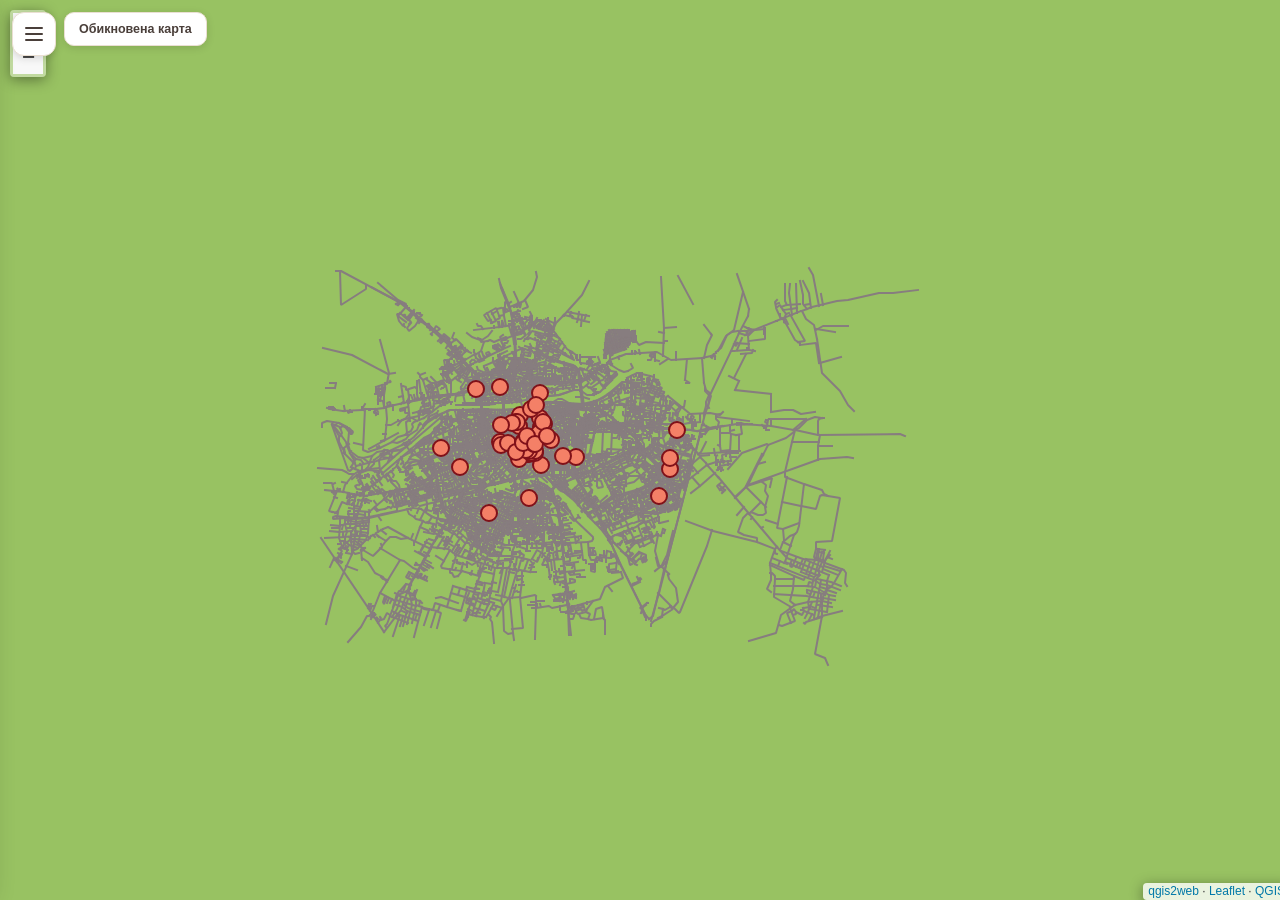
==== commit 072b384b: "Add files via upload" ====
--- a/index.html
+++ b/index.html
@@ -1034,11 +1034,10 @@
         map.getPane('pane___0').style['mix-blend-mode'] = 'normal';
         var layer___0 = new L.geoJson(json___0, {
             attribution: '',
-            interactive: true,
+            interactive: false,
             dataVar: 'json___0',
             layerName: 'layer___0',
             pane: 'pane___0',
-            onEachFeature: pop___0,
             style: style___0_0,
         });
         bounds_group.addLayer(layer___0);
--- a/css/leaflet.css
+++ b/css/leaflet.css
@@ -0,0 +1,661 @@
+/* required styles */
+
+.leaflet-pane,
+.leaflet-tile,
+.leaflet-marker-icon,
+.leaflet-marker-shadow,
+.leaflet-tile-container,
+.leaflet-pane > svg,
+.leaflet-pane > canvas,
+.leaflet-zoom-box,
+.leaflet-image-layer,
+.leaflet-layer {
+	position: absolute;
+	left: 0;
+	top: 0;
+	}
+.leaflet-container {
+	overflow: hidden;
+	}
+.leaflet-tile,
+.leaflet-marker-icon,
+.leaflet-marker-shadow {
+	-webkit-user-select: none;
+	   -moz-user-select: none;
+	        user-select: none;
+	  -webkit-user-drag: none;
+	}
+/* Prevents IE11 from highlighting tiles in blue */
+.leaflet-tile::selection {
+	background: transparent;
+}
+/* Safari renders non-retina tile on retina better with this, but Chrome is worse */
+.leaflet-safari .leaflet-tile {
+	image-rendering: -webkit-optimize-contrast;
+	}
+/* hack that prevents hw layers "stretching" when loading new tiles */
+.leaflet-safari .leaflet-tile-container {
+	width: 1600px;
+	height: 1600px;
+	-webkit-transform-origin: 0 0;
+	}
+.leaflet-marker-icon,
+.leaflet-marker-shadow {
+	display: block;
+	}
+/* .leaflet-container svg: reset svg max-width decleration shipped in Joomla! (joomla.org) 3.x */
+/* .leaflet-container img: map is broken in FF if you have max-width: 100% on tiles */
+.leaflet-container .leaflet-overlay-pane svg {
+	max-width: none !important;
+	max-height: none !important;
+	}
+.leaflet-container .leaflet-marker-pane img,
+.leaflet-container .leaflet-shadow-pane img,
+.leaflet-container .leaflet-tile-pane img,
+.leaflet-container img.leaflet-image-layer,
+.leaflet-container .leaflet-tile {
+	max-width: none !important;
+	max-height: none !important;
+	width: auto;
+	padding: 0;
+	}
+
+.leaflet-container img.leaflet-tile {
+	/* See: https://bugs.chromium.org/p/chromium/issues/detail?id=600120 */
+	mix-blend-mode: plus-lighter;
+}
+
+.leaflet-container.leaflet-touch-zoom {
+	-ms-touch-action: pan-x pan-y;
+	touch-action: pan-x pan-y;
+	}
+.leaflet-container.leaflet-touch-drag {
+	-ms-touch-action: pinch-zoom;
+	/* Fallback for FF which doesn't support pinch-zoom */
+	touch-action: none;
+	touch-action: pinch-zoom;
+}
+.leaflet-container.leaflet-touch-drag.leaflet-touch-zoom {
+	-ms-touch-action: none;
+	touch-action: none;
+}
+.leaflet-container {
+	-webkit-tap-highlight-color: transparent;
+}
+.leaflet-container a {
+	-webkit-tap-highlight-color: rgba(51, 181, 229, 0.4);
+}
+.leaflet-tile {
+	filter: inherit;
+	visibility: hidden;
+	}
+.leaflet-tile-loaded {
+	visibility: inherit;
+	}
+.leaflet-zoom-box {
+	width: 0;
+	height: 0;
+	-moz-box-sizing: border-box;
+	     box-sizing: border-box;
+	z-index: 800;
+	}
+/* workaround for https://bugzilla.mozilla.org/show_bug.cgi?id=888319 */
+.leaflet-overlay-pane svg {
+	-moz-user-select: none;
+	}
+
+.leaflet-pane         { z-index: 400; }
+
+.leaflet-tile-pane    { z-index: 200; }
+.leaflet-overlay-pane { z-index: 400; }
+.leaflet-shadow-pane  { z-index: 500; }
+.leaflet-marker-pane  { z-index: 600; }
+.leaflet-tooltip-pane   { z-index: 650; }
+.leaflet-popup-pane   { z-index: 700; }
+
+.leaflet-map-pane canvas { z-index: 100; }
+.leaflet-map-pane svg    { z-index: 200; }
+
+.leaflet-vml-shape {
+	width: 1px;
+	height: 1px;
+	}
+.lvml {
+	behavior: url(#default#VML);
+	display: inline-block;
+	position: absolute;
+	}
+
+
+/* control positioning */
+
+.leaflet-control {
+	position: relative;
+	z-index: 800;
+	pointer-events: visiblePainted; /* IE 9-10 doesn't have auto */
+	pointer-events: auto;
+	}
+.leaflet-top,
+.leaflet-bottom {
+	position: absolute;
+	z-index: 1000;
+	pointer-events: none;
+	}
+.leaflet-top {
+	top: 0;
+	}
+.leaflet-right {
+	right: 0;
+	}
+.leaflet-bottom {
+	bottom: 0;
+	}
+.leaflet-left {
+	left: 0;
+	}
+.leaflet-control {
+	float: left;
+	clear: both;
+	}
+.leaflet-right .leaflet-control {
+	float: right;
+	}
+.leaflet-top .leaflet-control {
+	margin-top: 10px;
+	}
+.leaflet-bottom .leaflet-control {
+	margin-bottom: 10px;
+	}
+.leaflet-left .leaflet-control {
+	margin-left: 10px;
+	}
+.leaflet-right .leaflet-control {
+	margin-right: 10px;
+	}
+
+
+/* zoom and fade animations */
+
+.leaflet-fade-anim .leaflet-popup {
+	opacity: 0;
+	-webkit-transition: opacity 0.2s linear;
+	   -moz-transition: opacity 0.2s linear;
+	        transition: opacity 0.2s linear;
+	}
+.leaflet-fade-anim .leaflet-map-pane .leaflet-popup {
+	opacity: 1;
+	}
+.leaflet-zoom-animated {
+	-webkit-transform-origin: 0 0;
+	    -ms-transform-origin: 0 0;
+	        transform-origin: 0 0;
+	}
+svg.leaflet-zoom-animated {
+	will-change: transform;
+}
+
+.leaflet-zoom-anim .leaflet-zoom-animated {
+	-webkit-transition: -webkit-transform 0.25s cubic-bezier(0,0,0.25,1);
+	   -moz-transition:    -moz-transform 0.25s cubic-bezier(0,0,0.25,1);
+	        transition:         transform 0.25s cubic-bezier(0,0,0.25,1);
+	}
+.leaflet-zoom-anim .leaflet-tile,
+.leaflet-pan-anim .leaflet-tile {
+	-webkit-transition: none;
+	   -moz-transition: none;
+	        transition: none;
+	}
+
+.leaflet-zoom-anim .leaflet-zoom-hide {
+	visibility: hidden;
+	}
+
+
+/* cursors */
+
+.leaflet-interactive {
+	cursor: pointer;
+	}
+.leaflet-grab {
+	cursor: -webkit-grab;
+	cursor:    -moz-grab;
+	cursor:         grab;
+	}
+.leaflet-crosshair,
+.leaflet-crosshair .leaflet-interactive {
+	cursor: crosshair;
+	}
+.leaflet-popup-pane,
+.leaflet-control {
+	cursor: auto;
+	}
+.leaflet-dragging .leaflet-grab,
+.leaflet-dragging .leaflet-grab .leaflet-interactive,
+.leaflet-dragging .leaflet-marker-draggable {
+	cursor: move;
+	cursor: -webkit-grabbing;
+	cursor:    -moz-grabbing;
+	cursor:         grabbing;
+	}
+
+/* marker & overlays interactivity */
+.leaflet-marker-icon,
+.leaflet-marker-shadow,
+.leaflet-image-layer,
+.leaflet-pane > svg path,
+.leaflet-tile-container {
+	pointer-events: none;
+	}
+
+.leaflet-marker-icon.leaflet-interactive,
+.leaflet-image-layer.leaflet-interactive,
+.leaflet-pane > svg path.leaflet-interactive,
+svg.leaflet-image-layer.leaflet-interactive path {
+	pointer-events: visiblePainted; /* IE 9-10 doesn't have auto */
+	pointer-events: auto;
+	}
+
+/* visual tweaks */
+
+.leaflet-container {
+	background: #ddd;
+	outline-offset: 1px;
+	}
+.leaflet-container a {
+	color: #0078A8;
+	}
+.leaflet-zoom-box {
+	border: 2px dotted #38f;
+	background: rgba(255,255,255,0.5);
+	}
+
+
+/* general typography */
+.leaflet-container {
+	font-family: "Helvetica Neue", Arial, Helvetica, sans-serif;
+	font-size: 12px;
+	font-size: 0.75rem;
+	line-height: 1.5;
+	}
+
+
+/* general toolbar styles */
+
+.leaflet-bar {
+	box-shadow: 0 1px 5px rgba(0,0,0,0.65);
+	border-radius: 4px;
+	}
+.leaflet-bar a {
+	background-color: #fff;
+	border-bottom: 1px solid #ccc;
+	width: 26px;
+	height: 26px;
+	line-height: 26px;
+	display: block;
+	text-align: center;
+	text-decoration: none;
+	color: black;
+	}
+.leaflet-bar a,
+.leaflet-control-layers-toggle {
+	background-position: 50% 50%;
+	background-repeat: no-repeat;
+	display: block;
+	}
+.leaflet-bar a:hover,
+.leaflet-bar a:focus {
+	background-color: #f4f4f4;
+	}
+.leaflet-bar a:first-child {
+	border-top-left-radius: 4px;
+	border-top-right-radius: 4px;
+	}
+.leaflet-bar a:last-child {
+	border-bottom-left-radius: 4px;
+	border-bottom-right-radius: 4px;
+	border-bottom: none;
+	}
+.leaflet-bar a.leaflet-disabled {
+	cursor: default;
+	background-color: #f4f4f4;
+	color: #bbb;
+	}
+
+.leaflet-touch .leaflet-bar a {
+	width: 30px;
+	height: 30px;
+	line-height: 30px;
+	}
+.leaflet-touch .leaflet-bar a:first-child {
+	border-top-left-radius: 2px;
+	border-top-right-radius: 2px;
+	}
+.leaflet-touch .leaflet-bar a:last-child {
+	border-bottom-left-radius: 2px;
+	border-bottom-right-radius: 2px;
+	}
+
+/* zoom control */
+
+.leaflet-control-zoom-in,
+.leaflet-control-zoom-out {
+	font: bold 18px 'Lucida Console', Monaco, monospace;
+	text-indent: 1px;
+	}
+
+.leaflet-touch .leaflet-control-zoom-in, .leaflet-touch .leaflet-control-zoom-out  {
+	font-size: 22px;
+	}
+
+
+/* layers control */
+
+.leaflet-control-layers {
+	box-shadow: 0 1px 5px rgba(0,0,0,0.4);
+	background: #fff;
+	border-radius: 5px;
+	}
+.leaflet-control-layers-toggle {
+	background-image: url(images/layers.png);
+	width: 36px;
+	height: 36px;
+	}
+.leaflet-retina .leaflet-control-layers-toggle {
+	background-image: url(images/layers-2x.png);
+	background-size: 26px 26px;
+	}
+.leaflet-touch .leaflet-control-layers-toggle {
+	width: 44px;
+	height: 44px;
+	}
+.leaflet-control-layers .leaflet-control-layers-list,
+.leaflet-control-layers-expanded .leaflet-control-layers-toggle {
+	display: none;
+	}
+.leaflet-control-layers-expanded .leaflet-control-layers-list {
+	display: block;
+	position: relative;
+	}
+.leaflet-control-layers-expanded {
+	padding: 6px 10px 6px 6px;
+	color: #333;
+	background: #fff;
+	}
+.leaflet-control-layers-scrollbar {
+	overflow-y: scroll;
+	overflow-x: hidden;
+	padding-right: 5px;
+	}
+.leaflet-control-layers-selector {
+	margin-top: 2px;
+	position: relative;
+	top: 1px;
+	}
+.leaflet-control-layers label {
+	display: block;
+	font-size: 13px;
+	font-size: 1.08333em;
+	}
+.leaflet-control-layers-separator {
+	height: 0;
+	border-top: 1px solid #ddd;
+	margin: 5px -10px 5px -6px;
+	}
+
+/* Default icon URLs */
+.leaflet-default-icon-path { /* used only in path-guessing heuristic, see L.Icon.Default */
+	background-image: url(images/marker-icon.png);
+	}
+
+
+/* attribution and scale controls */
+
+.leaflet-container .leaflet-control-attribution {
+	background: #fff;
+	background: rgba(255, 255, 255, 0.8);
+	margin: 0;
+	}
+.leaflet-control-attribution,
+.leaflet-control-scale-line {
+	padding: 0 5px;
+	color: #333;
+	line-height: 1.4;
+	}
+.leaflet-control-attribution a {
+	text-decoration: none;
+	}
+.leaflet-control-attribution a:hover,
+.leaflet-control-attribution a:focus {
+	text-decoration: underline;
+	}
+.leaflet-attribution-flag {
+	display: inline !important;
+	vertical-align: baseline !important;
+	width: 1em;
+	height: 0.6669em;
+	}
+.leaflet-left .leaflet-control-scale {
+	margin-left: 5px;
+	}
+.leaflet-bottom .leaflet-control-scale {
+	margin-bottom: 5px;
+	}
+.leaflet-control-scale-line {
+	border: 2px solid #777;
+	border-top: none;
+	line-height: 1.1;
+	padding: 2px 5px 1px;
+	white-space: nowrap;
+	-moz-box-sizing: border-box;
+	     box-sizing: border-box;
+	background: rgba(255, 255, 255, 0.8);
+	text-shadow: 1px 1px #fff;
+	}
+.leaflet-control-scale-line:not(:first-child) {
+	border-top: 2px solid #777;
+	border-bottom: none;
+	margin-top: -2px;
+	}
+.leaflet-control-scale-line:not(:first-child):not(:last-child) {
+	border-bottom: 2px solid #777;
+	}
+
+.leaflet-touch .leaflet-control-attribution,
+.leaflet-touch .leaflet-control-layers,
+.leaflet-touch .leaflet-bar {
+	box-shadow: none;
+	}
+.leaflet-touch .leaflet-control-layers,
+.leaflet-touch .leaflet-bar {
+	border: 2px solid rgba(0,0,0,0.2);
+	background-clip: padding-box;
+	}
+
+
+/* popup */
+
+.leaflet-popup {
+	position: absolute;
+	text-align: center;
+	margin-bottom: 20px;
+	}
+.leaflet-popup-content-wrapper {
+	padding: 1px;
+	text-align: left;
+	border-radius: 12px;
+	}
+.leaflet-popup-content {
+	margin: 13px 24px 13px 20px;
+	line-height: 1.3;
+	font-size: 13px;
+	font-size: 1.08333em;
+	min-height: 1px;
+	}
+.leaflet-popup-content p {
+	margin: 17px 0;
+	margin: 1.3em 0;
+	}
+.leaflet-popup-tip-container {
+	width: 40px;
+	height: 20px;
+	position: absolute;
+	left: 50%;
+	margin-top: -1px;
+	margin-left: -20px;
+	overflow: hidden;
+	pointer-events: none;
+	}
+.leaflet-popup-tip {
+	width: 17px;
+	height: 17px;
+	padding: 1px;
+
+	margin: -10px auto 0;
+	pointer-events: auto;
+
+	-webkit-transform: rotate(45deg);
+	   -moz-transform: rotate(45deg);
+	    -ms-transform: rotate(45deg);
+	        transform: rotate(45deg);
+	}
+.leaflet-popup-content-wrapper,
+.leaflet-popup-tip {
+	background: white;
+	color: #333;
+	box-shadow: 0 3px 14px rgba(0,0,0,0.4);
+	}
+.leaflet-container a.leaflet-popup-close-button {
+	position: absolute;
+	top: 0;
+	right: 0;
+	border: none;
+	text-align: center;
+	width: 24px;
+	height: 24px;
+	font: 16px/24px Tahoma, Verdana, sans-serif;
+	color: #757575;
+	text-decoration: none;
+	background: transparent;
+	}
+.leaflet-container a.leaflet-popup-close-button:hover,
+.leaflet-container a.leaflet-popup-close-button:focus {
+	color: #585858;
+	}
+.leaflet-popup-scrolled {
+	overflow: auto;
+	}
+
+.leaflet-oldie .leaflet-popup-content-wrapper {
+	-ms-zoom: 1;
+	}
+.leaflet-oldie .leaflet-popup-tip {
+	width: 24px;
+	margin: 0 auto;
+
+	-ms-filter: "progid:DXImageTransform.Microsoft.Matrix(M11=0.70710678, M12=0.70710678, M21=-0.70710678, M22=0.70710678)";
+	filter: progid:DXImageTransform.Microsoft.Matrix(M11=0.70710678, M12=0.70710678, M21=-0.70710678, M22=0.70710678);
+	}
+
+.leaflet-oldie .leaflet-control-zoom,
+.leaflet-oldie .leaflet-control-layers,
+.leaflet-oldie .leaflet-popup-content-wrapper,
+.leaflet-oldie .leaflet-popup-tip {
+	border: 1px solid #999;
+	}
+
+
+/* div icon */
+
+.leaflet-div-icon {
+	background: #fff;
+	border: 1px solid #666;
+	}
+
+
+/* Tooltip */
+/* Base styles for the element that has a tooltip */
+.leaflet-tooltip {
+	position: absolute;
+	padding: 6px;
+	background-color: #fff;
+	border: 1px solid #fff;
+	border-radius: 3px;
+	color: #222;
+	white-space: nowrap;
+	-webkit-user-select: none;
+	-moz-user-select: none;
+	-ms-user-select: none;
+	user-select: none;
+	pointer-events: none;
+	box-shadow: 0 1px 3px rgba(0,0,0,0.4);
+	}
+.leaflet-tooltip.leaflet-interactive {
+	cursor: pointer;
+	pointer-events: auto;
+	}
+.leaflet-tooltip-top:before,
+.leaflet-tooltip-bottom:before,
+.leaflet-tooltip-left:before,
+.leaflet-tooltip-right:before {
+	position: absolute;
+	pointer-events: none;
+	border: 6px solid transparent;
+	background: transparent;
+	content: "";
+	}
+
+/* Directions */
+
+.leaflet-tooltip-bottom {
+	margin-top: 6px;
+}
+.leaflet-tooltip-top {
+	margin-top: -6px;
+}
+.leaflet-tooltip-bottom:before,
+.leaflet-tooltip-top:before {
+	left: 50%;
+	margin-left: -6px;
+	}
+.leaflet-tooltip-top:before {
+	bottom: 0;
+	margin-bottom: -12px;
+	border-top-color: #fff;
+	}
+.leaflet-tooltip-bottom:before {
+	top: 0;
+	margin-top: -12px;
+	margin-left: -6px;
+	border-bottom-color: #fff;
+	}
+.leaflet-tooltip-left {
+	margin-left: -6px;
+}
+.leaflet-tooltip-right {
+	margin-left: 6px;
+}
+.leaflet-tooltip-left:before,
+.leaflet-tooltip-right:before {
+	top: 50%;
+	margin-top: -6px;
+	}
+.leaflet-tooltip-left:before {
+	right: 0;
+	margin-right: -12px;
+	border-left-color: #fff;
+	}
+.leaflet-tooltip-right:before {
+	left: 0;
+	margin-left: -12px;
+	border-right-color: #fff;
+	}
+
+/* Printing */
+
+@media print {
+	/* Prevent printers from removing background-images of controls. */
+	.leaflet-control {
+		-webkit-print-color-adjust: exact;
+		print-color-adjust: exact;
+		}
+	}
--- a/css/qgis2web.css
+++ b/css/qgis2web.css
@@ -0,0 +1,200 @@
+
+        #map {
+            background-color: #98c262
+        }
+        html, body, #map {
+			overflow: hidden;
+        }
+        .col9{
+			height: 100%!important;
+		}
+		.col3{
+			height: 100%;
+			overflow: auto;
+		}
+        .info {
+            padding: 6px 8px;
+            font: 14px/16px Arial, Helvetica, sans-serif;
+            background-color:#f8f8f8 !important;
+            color: #444444 !important;
+            box-shadow: 0 0 15px rgba(0,0,0,0.2);
+            border-radius: 5px;
+        }
+        .info h2 {
+            margin: 0 0 5px;
+        }
+        .leaflet-container {
+            background: #fff;
+            padding-right: 10px;
+        }
+        .leaflet-popup-scrolled {
+            border-bottom: unset!important;
+            border-top: unset!important;
+        }
+        .leaflet-popup-content{
+            max-height: 70vh;
+            max-width: 70vw;
+        }
+        .leaflet-popup-content.media{
+            width: auto!important;
+            height: auto!important;
+            overflow: auto;
+        }
+        .leaflet-popup-content th {
+            text-align: left;
+            vertical-align: top;
+            min-width: 75px;
+        }
+        .leaflet-popup-content td {
+            min-width: 75px;
+        }
+        .leaflet-popup-content td img {
+            max-height: 60vh;
+            max-width: 60vw;
+        }
+
+        .leaflet-tooltip {
+            background: none;
+            box-shadow: none;
+            border: none;
+        }
+        .leaflet-tooltip-left:before, .leaflet-tooltip-right:before {
+            border: 0px;
+        }
+        .fa, .leaflet-container, a {
+            color: #444444 !important;
+        }
+        .leaflet-control-zoom-in, .leaflet-control-zoom-out,
+        .leaflet-control-locate a,
+        .leaflet-touch .leaflet-control-geocoder-icon,
+        .leaflet-control-search .search-button,
+         .leaflet-control-measure {
+            background-color: #f8f8f8 !important;
+            border-radius: 0px !important;
+            color: #444444 !important;
+        }
+        .abstract {
+            font: bold 18px 'Lucida Console', Monaco, monospace;
+            text-indent: 1px;
+            background-color: #f8f8f8 !important;
+            width: 30px !important;
+            color: #444444 !important;
+            height: 30px !important;
+            text-align: center !important;
+            line-height: 30px !important;
+        }
+        .abstractUncollapsed {
+            padding: 6px 8px;
+            font: 12px/1.5 "Helvetica Neue", Arial, Helvetica, sans-serif;
+            background-color:#f8f8f8 !important;
+            color: #444444 !important;
+            box-shadow: 0 0 15px rgba(0,0,0,0.2);
+            border-radius: 5px;
+            max-width: 40%;
+        }
+        .leaflet-control {
+            box-shadow: 0 3px 14px rgba(0, 0, 0, 0.4)!important;
+            border-radius: 4px;
+        }
+        .leaflet-touch .leaflet-control-layers,
+        .leaflet-touch .leaflet-bar,
+        .leaflet-control-search,
+        .leaflet-control-measure {
+            border: 3px solid rgba(255,255,255,.4) !important;
+        }
+        .leaflet-control-attribution a {
+            color: #0078A8 !important;
+        }
+        .leaflet-control-scale-line {
+            border: 2px solid #f8f8f8 !important;
+            border-top: none !important;
+            color: black !important;
+        }
+        .leaflet-control-search .search-button {
+            width: 30px !important;
+            height: 30px !important;
+            font-size: 13px !important;
+            text-align: center !important;
+            cursor: pointer;
+        }
+        .search-button.fa.fa-binoculars{
+            display: flex;
+            justify-content: center;
+            align-items: center;
+        }
+        .leaflet-control-measure .leaflet-control {
+            width: 30px !important;
+            height: 30px !important;
+        }
+        .leaflet-container .leaflet-control-search{
+            background: none !important;
+        }
+        .leaflet-control-search .search-input {
+            margin: 0px 0px 0px 0px !important;
+            height: 30px !important;
+        }
+        .leaflet-control-measure {
+            background: none!important;
+            border-radius: 4px !important;
+        }
+        .leaflet-control-measure .leaflet-control-measure-interaction {
+            background-color: #f8f8f8 !important;
+        }
+        .leaflet-touch .leaflet-control-measure
+        .leaflet-control-measure-toggle,
+        .leaflet-touch .leaflet-control-measure
+        .leaflet-control-measure-toggle:hover {
+            width: 30px !important;
+            height: 30px !important;
+            border-radius: 0px !important;
+            background-color: #f8f8f8 !important;
+            color: #444444 !important;
+            font-size: 13px;
+            line-height: 30px;
+            text-align: center;
+            text-indent: 0%;
+        }
+        .leaflet-control-layers {
+			padding: 2px;
+			display: flex;
+			flex-direction: column;
+			align-items: flex-end;
+            background-color: #f8f8f8 !important;
+            color: #444444 !important;
+
+		}
+        .leaflet-control-layers-expanded {
+			padding-left: 6px;
+		}	
+        .leaflet-control-layers-expanded .leaflet-control-layers-toggle {
+            display: block;
+            background-image: none;
+			text-decoration: none;
+            margin-bottom: 3px;
+        }
+        .leaflet-control-layers-expanded .leaflet-control-layers-toggle::after {
+            content: '»';
+            font-size: x-large;
+            color: #444444 !important;
+            display: flex;
+            align-items: center;
+            justify-content: center;
+            width: 100%;
+            height: 100%;
+            text-align: center;
+        }
+        .leaflet-overlay-pane {
+            z-index: 550;
+        }
+        .leaflet-popup-pane {
+            z-index: 700;
+        }
+        #gcd-button-control {
+            display: flex;
+            justify-content: center;
+            align-items: center;
+        }
+        .leaflet-marker-icon{
+            white-space: nowrap;
+        }
+        
--- a/css/leaflet.photon.css
+++ b/css/leaflet.photon.css
@@ -0,0 +1,85 @@
+ul.photon-autocomplete {
+    position: absolute;
+    background-color: white;
+    max-width: fit-content;
+    z-index: 1000;
+    box-shadow: 0 4px 9px #999999;
+    display: none;
+    margin: 0; /* Remove margins */
+    list-style-type: none; /* Remove bullets */
+    padding: 0; /* Remove padding */
+    font-family: Arial, sans-serif;
+    height: 200px;
+    overflow:hidden;
+    overflow-y: scroll;
+    scrollbar-width: none;
+}
+.photon-autocomplete li {
+    min-height: 20px;
+    line-height: 1em;
+    padding: 5px 10px;
+    overflow: hidden;
+    /* white-space: nowrap; */
+    word-wrap: break-word;
+    overflow-wrap: break-word;
+    word-break: break-word;
+    font-size: 1em;
+}
+.photon-autocomplete li strong {
+    display: block;
+    
+}
+.photon-autocomplete li.on {
+    background-color: #ff8c9d;
+    cursor: pointer;
+}
+.photon-autocomplete li.photon-no-result {
+    text-align: center;
+    color: #666;
+    font-size: 0.9em;
+    line-height: 20px;
+    width: fit-content;
+    block-size: fit-content;
+}
+.photon-autocomplete .photon-feedback {
+    display: block;
+    text-align: right;
+    font-size: 0.8em;
+    padding: 3px;
+    color: #999;
+    border-top: 1px solid #eee;
+}
+.photon-input:focus {
+    width: 400px;
+    border-radius: 10px;
+}
+@media all and (max-width:500px){
+    #map .photon-input:focus {
+        width: 300px;
+        border-radius: 10px;
+    }
+}
+@media all and (max-width:400px){
+    #map ul.photon-autocomplete {
+        position: relative;
+        background-color: white;
+        max-width: 400;
+        z-index: 1000;
+        box-shadow: 0 4px 9px #999999;
+        display: none;
+        margin: 0; /* Remove margins */
+        list-style-type: none; /* Remove bullets */
+        padding: 0; /* Remove padding */
+        font-family: Arial, sans-serif;
+    }
+    #map .photon-input:focus {
+        width: 200px;
+        border-radius: 10px;
+    }
+}
+@media all and (max-width:280px){
+    #map .photon-input:focus {
+        width: 150px;
+        border-radius: 10px;
+    }
+}
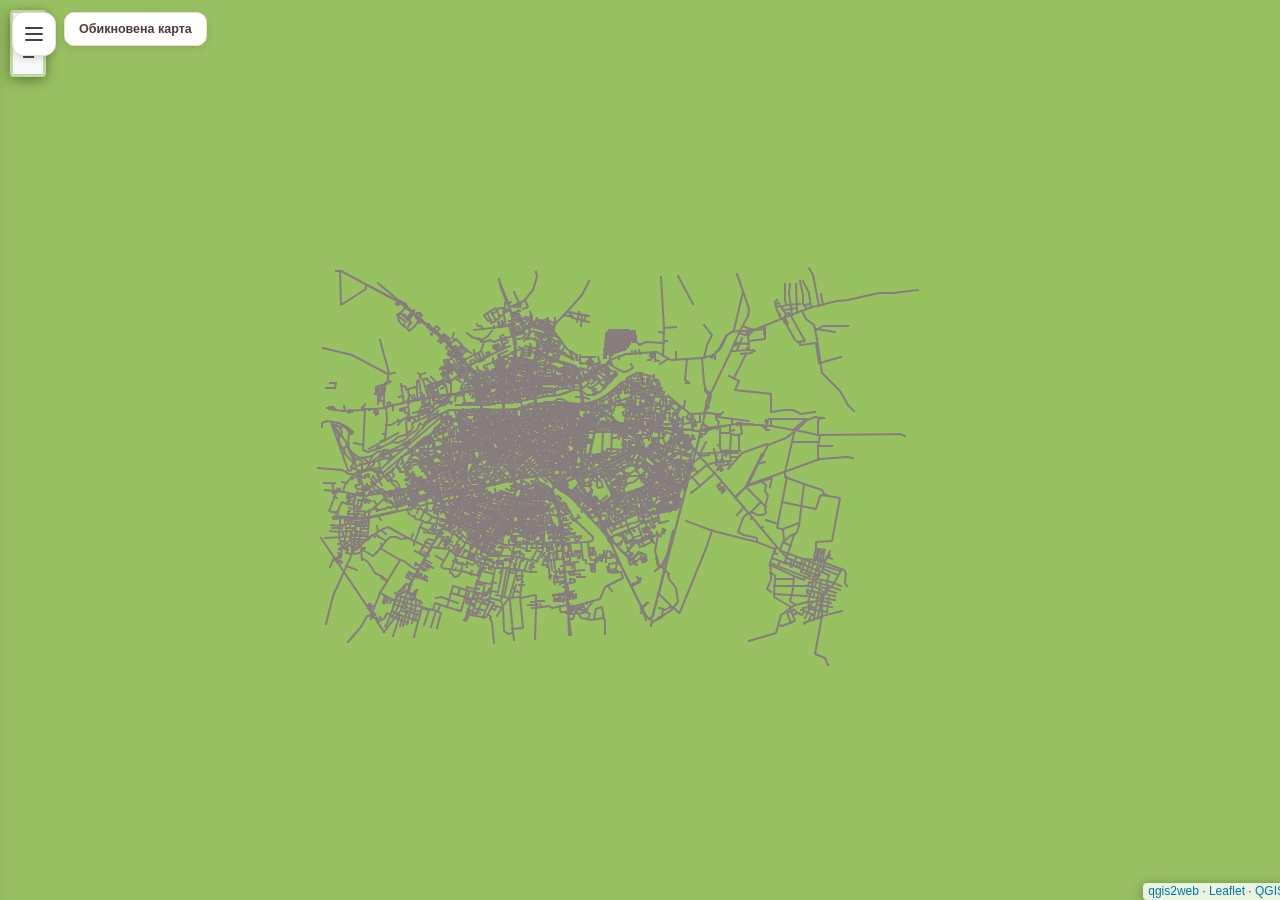
==== commit 53308efe: "Add files via upload" ====
--- a/index.html
+++ b/index.html
@@ -17,9 +17,10 @@
         }
         </style>
         <title></title>
+        <meta name="color-scheme" content="light">
     
 <style>
-  html, body { margin:0; padding:0; height:100%; font-family: 'Manrope', Arial, sans-serif; }
+  html, body { margin:0; padding:0; height:100%; font-family: 'Manrope', Arial, sans-serif; color-scheme: light; }
   #map { background: #98C262 !important; }
   .leaflet-container { background: #98C262 !important; }
 
@@ -116,12 +117,12 @@
     width: 0; height: 0;
     border-left: 7px solid transparent;
     border-right: 7px solid transparent;
-    border-bottom: 12px solid #5B9279;
+    border-bottom: 12px solid #407f24;
     filter: drop-shadow(0 1px 2px rgba(0,0,0,0.35));
   }
   .pm-parking-marker {
     width: 12px; height: 12px;
-    background: #6E4FA3;
+    background: #a821ae;
     border-radius: 3px;
     box-shadow: 0 1px 3px rgba(0,0,0,0.35);
   }
@@ -333,18 +334,17 @@
             era: [
                 ['преди 1944', ERA_COLORS['преди 1944 г.']],
                 ['1944–1989', ERA_COLORS['1944–1989 г.']],
-                ['след 1989', ERA_COLORS['след 1989 г.']],
-                ['неизвестна', ERA_COLORS['година неизвестна']]
+                ['след 1989', ERA_COLORS['след 1989 г.']]
             ]
         };
         var pmCurrentMode = 'none';
 var ROUTES = [
   { title: 'Литературен маршрут', fids: [12,24,15,16] },
   { title: 'Маршрут на паметта за освободителите', fids: [2,3,4] },
-  { title: 'Ареална обиколка в „Цар-Симеонова градина“', fids: [6,8,10,22,27,30,33,34] },
+  { title: 'Ареална обиколка в „Цар-Симеонова градина“', fids: [5,8,10,22,27,30,33,34] },
   { title: 'Маршрут на възрожденските просветители', fids: [33,16,46,50,12,13] },
-  { title: 'Маршрут на саможертвата и историческата памет', fids: [37,49,43,51,44,14,18,26] },
-  { title: 'Маршрут на изобразителното изкуство и музиката', fids: [11,20,18,36] },
+  { title: 'Маршрут на саможертвата и историческата памет', fids: [51,37,44,49,14,18,26,43] },
+  { title: 'Маршрут на изобразителното изкуство и музиката', fids: [36,11,20,18] },
   { title: 'Маршрут на чуждестранните приятели на България', fids: [21,10,27,34,29] }
 ];
 
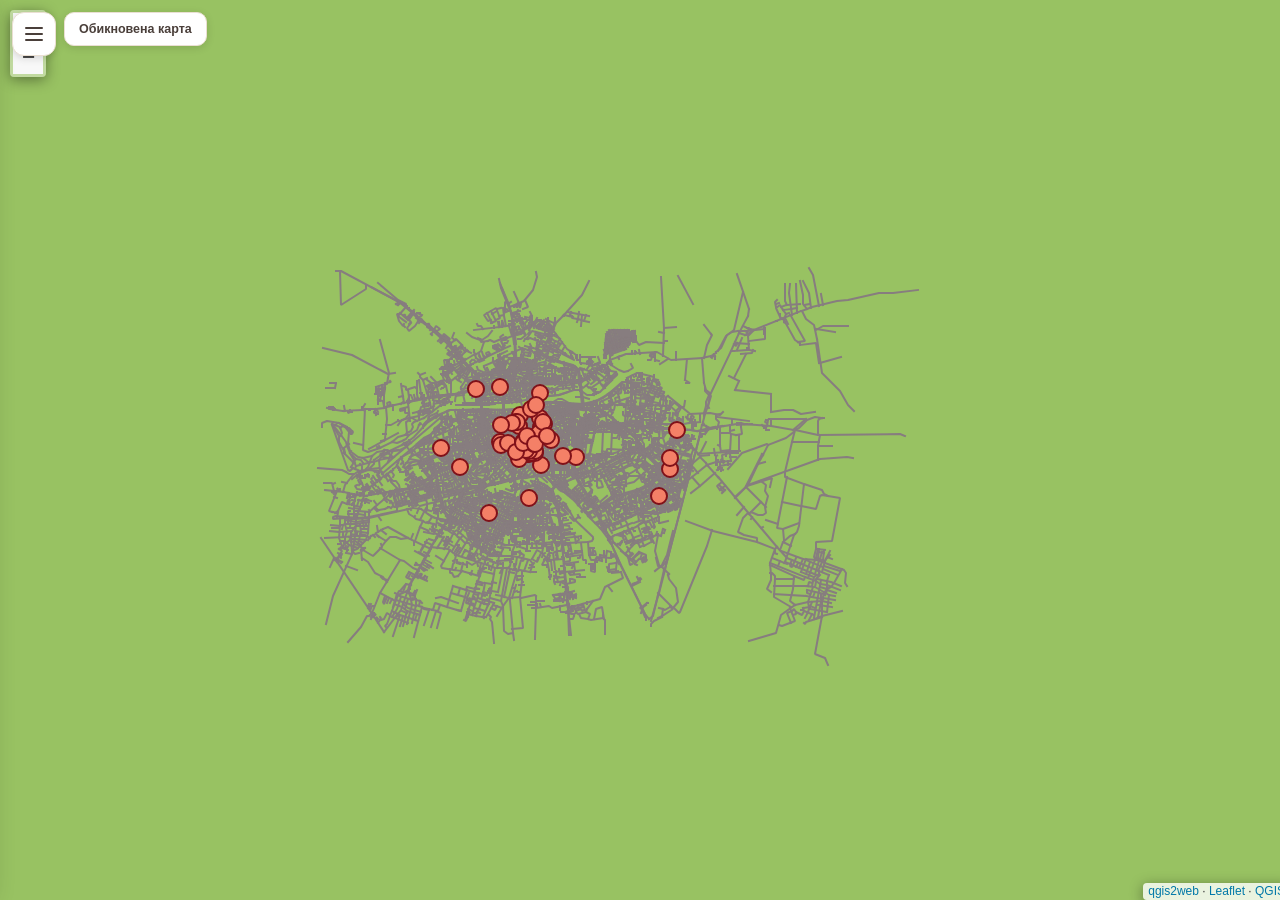
==== commit 3124b6e3: "Add files via upload" ====
--- a/index.html
+++ b/index.html
@@ -114,11 +114,10 @@
 
   /* Stop / parking indicator markers */
   .pm-stop-marker {
-    width: 0; height: 0;
-    border-left: 7px solid transparent;
-    border-right: 7px solid transparent;
-    border-bottom: 12px solid #407f24;
-    filter: drop-shadow(0 1px 2px rgba(0,0,0,0.35));
+    width: 12px; height: 12px;
+    background: #15b4ee;
+    border-radius: 3px;
+    box-shadow: 0 1px 3px rgba(0,0,0,0.35);
   }
   .pm-parking-marker {
     width: 12px; height: 12px;
@@ -137,7 +136,7 @@
     display: flex; flex-direction: column; gap: 6px;
   }
   .pm-symbol-row { display: flex; align-items: center; gap: 9px; font-size: 11.5px; color: #8C7F78; }
-  .pm-symbol-row .pm-stop-marker { flex-shrink: 0; filter: none; }
+  .pm-symbol-row .pm-stop-marker { flex-shrink: 0; box-shadow: none; }
   .pm-symbol-row .pm-parking-marker { flex-shrink: 0; box-shadow: none; }
 
   /* Routes list */
@@ -302,7 +301,7 @@
             'Непосредствен достъп': 'rgba(109,214,92,1.0)',
             'Близък достъп': 'rgba(238,234,47,1.0)',
             'Достъп на средно разстояние': 'rgba(235,132,66,1.0)',
-            'Отдалечен достъп': 'rgba(218,107,97,1.0)'
+            'Отдалечен достъп': '#360609'
         };
         var ERA_COLORS = {
             'преди 1944 г.': '#e98bb1',
@@ -1191,7 +1190,7 @@
         var pmStopLayer = L.layerGroup();
         var pmParkingLayer = L.layerGroup();
         (function pmBuildIndicatorMarkers() {
-            var stopIcon = L.divIcon({ className: '', html: '<div class="pm-stop-marker"></div>', iconSize: [14, 12], iconAnchor: [7, 12] });
+            var stopIcon = L.divIcon({ className: '', html: '<div class="pm-stop-marker"></div>', iconSize: [12, 12], iconAnchor: [6, 6] });
             var parkingIcon = L.divIcon({ className: '', html: '<div class="pm-parking-marker"></div>', iconSize: [12, 12], iconAnchor: [6, 6] });
 
             // group monuments sharing the exact same stop / parking coordinate
